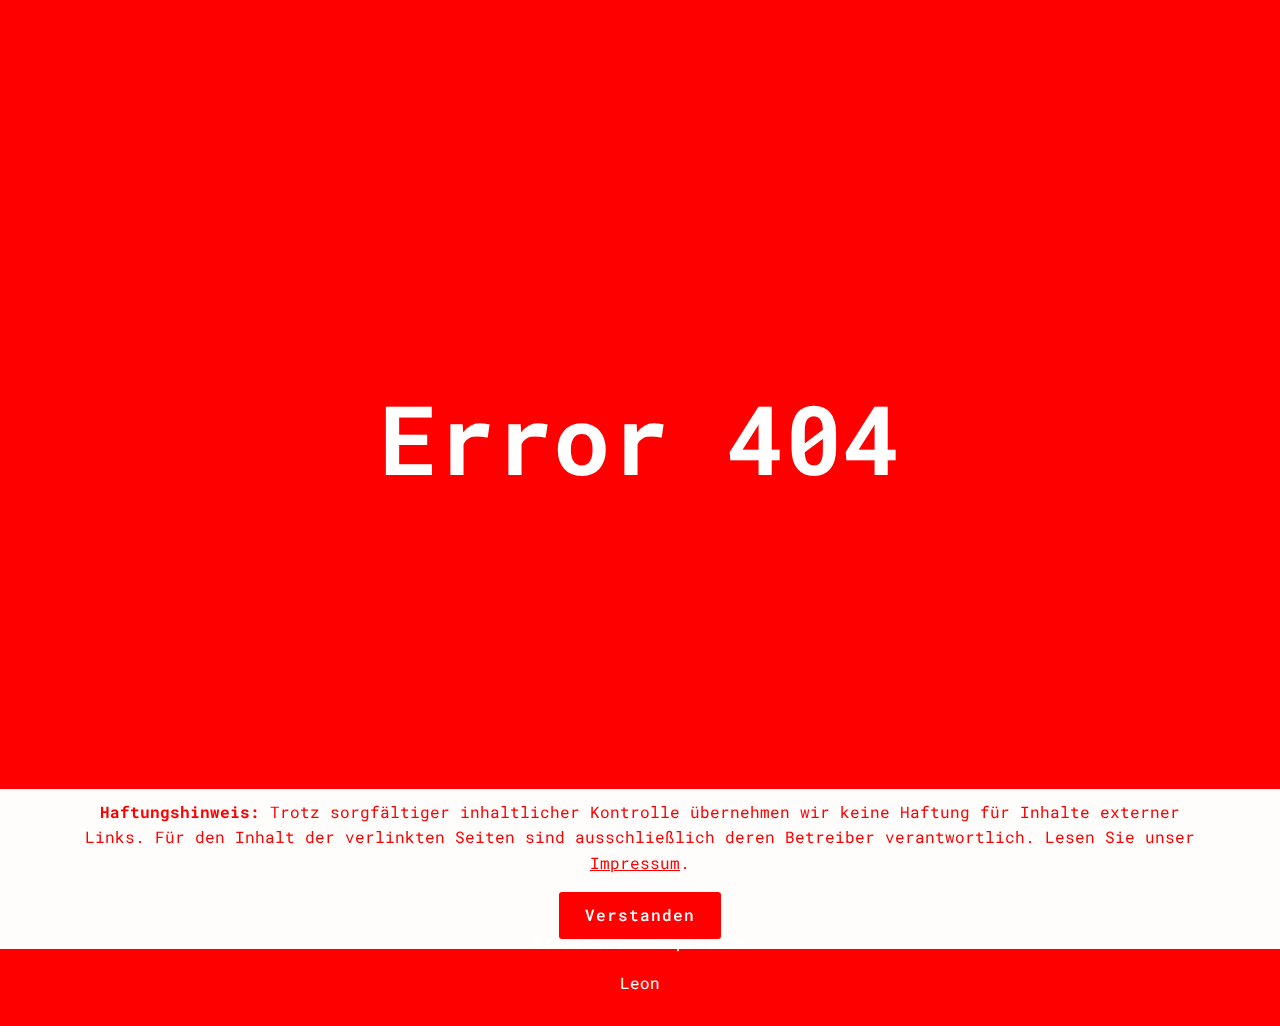
==== index.html @ 814e131b "release" ====
<!DOCTYPE html>
<html  >
<head>
  <!-- Site made with Mobirise Website Builder v4.12.4, https://mobirise.com -->
  <meta charset="UTF-8">
  <meta http-equiv="X-UA-Compatible" content="IE=edge">
  <meta name="generator" content="Mobirise v4.12.4, mobirise.com">
  <meta name="viewport" content="width=device-width, initial-scale=1, minimum-scale=1">
  <link rel="shortcut icon" href="assets/images/announcement-white-48dp.svg" type="image/x-icon">
  <meta name="description" content="The page you’re looking for can’t be found.">
  
  
  <title>Error 404</title>
  <link rel="stylesheet" href="assets/web/assets/mobirise-icons/mobirise-icons.css">
  <link rel="stylesheet" href="assets/bootstrap/css/bootstrap.min.css">
  <link rel="stylesheet" href="assets/bootstrap/css/bootstrap-grid.min.css">
  <link rel="stylesheet" href="assets/bootstrap/css/bootstrap-reboot.min.css">
  <link rel="stylesheet" href="assets/tether/tether.min.css">
  <link rel="stylesheet" href="assets/socicon/css/styles.css">
  <link rel="stylesheet" href="assets/theme/css/style.css">
  <link rel="preload" as="style" href="assets/mobirise/css/mbr-additional.css"><link rel="stylesheet" href="assets/mobirise/css/mbr-additional.css" type="text/css">
  
  
  
</head>
<body>
  <section class="cid-stPw5azRDk mbr-fullscreen" id="header2-0">

    

    

    <div class="container align-center">
        <div class="row justify-content-md-center">
            <div class="mbr-white col-md-10">
                <h1 class="mbr-section-title mbr-bold pb-3 mbr-fonts-style display-1">Error 404</h1>
                
                
                
            </div>
        </div>
    </div>
    
</section>

<section class="engine"><a href="https://mobirise.info/a">online website builder</a></section><section once="footers" class="cid-stPxewFOt3" id="footer7-2">

    

    

    <div class="container">
        <div class="media-container-row align-center mbr-white">
            <div class="row row-links">
                <ul class="foot-menu">
                    
                    
                    
                    
                    
                <li class="foot-menu-item mbr-fonts-style display-7"><a href="index.html#header2-0">Error 404</a></li><li class="foot-menu-item mbr-fonts-style display-7"><a href="impressum.html#header2-4">impressum</a></li></ul>
            </div>
            
            <div class="row row-copirayt">
                <p class="mbr-text mb-0 mbr-fonts-style mbr-white align-center display-7">Leon</p>
            </div>
        </div>
    </div>
</section>


  <script src="assets/web/assets/jquery/jquery.min.js"></script>
  <script src="assets/popper/popper.min.js"></script>
  <script src="assets/bootstrap/js/bootstrap.min.js"></script>
  <script src="assets/web/assets/cookies-alert-plugin/cookies-alert-core.js"></script>
  <script src="assets/web/assets/cookies-alert-plugin/cookies-alert-script.js"></script>
  <script src="assets/tether/tether.min.js"></script>
  <script src="assets/smoothscroll/smooth-scroll.js"></script>
  <script src="assets/theme/js/script.js"></script>
  
  
<input name="cookieData" type="hidden" data-cookie-customDialogSelector='null' data-cookie-colorText='#ff0000' data-cookie-colorBg='rgba(255, 255, 255, 0.99)' data-cookie-textButton='Verstanden' data-cookie-colorButton='#ff0000' data-cookie-colorLink='#ff0000' data-cookie-underlineLink='true' data-cookie-text="<strong>Haftungshinweis:</strong>
Trotz sorgfältiger inhaltlicher Kontrolle übernehmen wir keine Haftung für Inhalte externer Links.
Für den Inhalt der verlinkten Seiten sind ausschließlich deren Betreiber verantwortlich. Lesen Sie unser  <a href='impressum.html'>Impressum</a>.">
  </body>
</html>
---- assets/web/assets/mobirise-icons/mobirise-icons.css ----
@font-face {
  font-family: 'MobiriseIcons';
  src:  url('mobirise-icons.eot?spat4u');
  src:  url('mobirise-icons.eot?spat4u#iefix') format('embedded-opentype'),
    url('mobirise-icons.ttf?spat4u') format('truetype'),
    url('mobirise-icons.woff?spat4u') format('woff'),
    url('mobirise-icons.svg?spat4u#MobiriseIcons') format('svg');
  font-weight: normal;
  font-style: normal;
  font-display: swap;
}

[class^="mbri-"], [class*=" mbri-"] {
  /* use !important to prevent issues with browser extensions that change fonts */
  font-family: MobiriseIcons !important;
  speak: none;
  font-style: normal;
  font-weight: normal;
  font-variant: normal;
  text-transform: none;
  line-height: 1;

  /* Better Font Rendering =========== */
  -webkit-font-smoothing: antialiased;
  -moz-osx-font-smoothing: grayscale;
}

.mbri-add-submenu:before {
  content: "\e900";
}
.mbri-alert:before {
  content: "\e901";
}
.mbri-align-center:before {
  content: "\e902";
}
.mbri-align-justify:before {
  content: "\e903";
}
.mbri-align-left:before {
  content: "\e904";
}
.mbri-align-right:before {
  content: "\e905";
}
.mbri-android:before {
  content: "\e906";
}
.mbri-apple:before {
  content: "\e907";
}
.mbri-arrow-down:before {
  content: "\e908";
}
.mbri-arrow-next:before {
  content: "\e909";
}
.mbri-arrow-prev:before {
  content: "\e90a";
}
.mbri-arrow-up:before {
  content: "\e90b";
}
.mbri-bold:before {
  content: "\e90c";
}
.mbri-bookmark:before {
  content: "\e90d";
}
.mbri-bootstrap:before {
  content: "\e90e";
}
.mbri-briefcase:before {
  content: "\e90f";
}
.mbri-browse:before {
  content: "\e910";
}
.mbri-bulleted-list:before {
  content: "\e911";
}
.mbri-calendar:before {
  content: "\e912";
}
.mbri-camera:before {
  content: "\e913";
}
.mbri-cart-add:before {
  content: "\e914";
}
.mbri-cart-full:before {
  content: "\e915";
}
.mbri-cash:before {
  content: "\e916";
}
.mbri-change-style:before {
  content: "\e917";
}
.mbri-chat:before {
  content: "\e918";
}
.mbri-clock:before {
  content: "\e919";
}
.mbri-close:before {
  content: "\e91a";
}
.mbri-cloud:before {
  content: "\e91b";
}
.mbri-code:before {
  content: "\e91c";
}
.mbri-contact-form:before {
  content: "\e91d";
}
.mbri-credit-card:before {
  content: "\e91e";
}
.mbri-cursor-click:before {
  content: "\e91f";
}
.mbri-cust-feedback:before {
  content: "\e920";
}
.mbri-database:before {
  content: "\e921";
}
.mbri-delivery:before {
  content: "\e922";
}
.mbri-desktop:before {
  content: "\e923";
}
.mbri-devices:before {
  content: "\e924";
}
.mbri-down:before {
  content: "\e925";
}
.mbri-download:before {
  content: "\e989";
}
.mbri-drag-n-drop:before {
  content: "\e927";
}
.mbri-drag-n-drop2:before {
  content: "\e928";
}
.mbri-edit:before {
  content: "\e929";
}
.mbri-edit2:before {
  content: "\e92a";
}
.mbri-error:before {
  content: "\e92b";
}
.mbri-extension:before {
  content: "\e92c";
}
.mbri-features:before {
  content: "\e92d";
}
.mbri-file:before {
  content: "\e92e";
}
.mbri-flag:before {
  content: "\e92f";
}
.mbri-folder:before {
  content: "\e930";
}
.mbri-gift:before {
  content: "\e931";
}
.mbri-github:before {
  content: "\e932";
}
.mbri-globe:before {
  content: "\e933";
}
.mbri-globe-2:before {
  content: "\e934";
}
.mbri-growing-chart:before {
  content: "\e935";
}
.mbri-hearth:before {
  content: "\e936";
}
.mbri-help:before {
  content: "\e937";
}
.mbri-home:before {
  content: "\e938";
}
.mbri-hot-cup:before {
  content: "\e939";
}
.mbri-idea:before {
  content: "\e93a";
}
.mbri-image-gallery:before {
  content: "\e93b";
}
.mbri-image-slider:before {
  content: "\e93c";
}
.mbri-info:before {
  content: "\e93d";
}
.mbri-italic:before {
  content: "\e93e";
}
.mbri-key:before {
  content: "\e93f";
}
.mbri-laptop:before {
  content: "\e940";
}
.mbri-layers:before {
  content: "\e941";
}
.mbri-left-right:before {
  content: "\e942";
}
.mbri-left:before {
  content: "\e943";
}
.mbri-letter:before {
  content: "\e944";
}
.mbri-like:before {
  content: "\e945";
}
.mbri-link:before {
  content: "\e946";
}
.mbri-lock:before {
  content: "\e947";
}
.mbri-login:before {
  content: "\e948";
}
.mbri-logout:before {
  content: "\e949";
}
.mbri-magic-stick:before {
  content: "\e94a";
}
.mbri-map-pin:before {
  content: "\e94b";
}
.mbri-menu:before {
  content: "\e94c";
}
.mbri-mobile:before {
  content: "\e94d";
}
.mbri-mobile2:before {
  content: "\e94e";
}
.mbri-mobirise:before {
  content: "\e94f";
}
.mbri-more-horizontal:before {
  content: "\e950";
}
.mbri-more-vertical:before {
  content: "\e951";
}
.mbri-music:before {
  content: "\e952";
}
.mbri-new-file:before {
  content: "\e953";
}
.mbri-numbered-list:before {
  content: "\e954";
}
.mbri-opened-folder:before {
  content: "\e955";
}
.mbri-pages:before {
  content: "\e956";
}
.mbri-paper-plane:before {
  content: "\e957";
}
.mbri-paperclip:before {
  content: "\e958";
}
.mbri-photo:before {
  content: "\e959";
}
.mbri-photos:before {
  content: "\e95a";
}
.mbri-pin:before {
  content: "\e95b";
}
.mbri-play:before {
  content: "\e95c";
}
.mbri-plus:before {
  content: "\e95d";
}
.mbri-preview:before {
  content: "\e95e";
}
.mbri-print:before {
  content: "\e95f";
}
.mbri-protect:before {
  content: "\e960";
}
.mbri-question:before {
  content: "\e961";
}
.mbri-quote-left:before {
  content: "\e962";
}
.mbri-quote-right:before {
  content: "\e963";
}
.mbri-refresh:before {
  content: "\e964";
}
.mbri-responsive:before {
  content: "\e965";
}
.mbri-right:before {
  content: "\e966";
}
.mbri-rocket:before {
  content: "\e967";
}
.mbri-sad-face:before {
  content: "\e968";
}
.mbri-sale:before {
  content: "\e969";
}
.mbri-save:before {
  content: "\e96a";
}
.mbri-search:before {
  content: "\e96b";
}
.mbri-setting:before {
  content: "\e96c";
}
.mbri-setting2:before {
  content: "\e96d";
}
.mbri-setting3:before {
  content: "\e96e";
}
.mbri-share:before {
  content: "\e96f";
}
.mbri-shopping-bag:before {
  content: "\e970";
}
.mbri-shopping-basket:before {
  content: "\e971";
}
.mbri-shopping-cart:before {
  content: "\e972";
}
.mbri-sites:before {
  content: "\e973";
}
.mbri-smile-face:before {
  content: "\e974";
}
.mbri-speed:before {
  content: "\e975";
}
.mbri-star:before {
  content: "\e976";
}
.mbri-success:before {
  content: "\e977";
}
.mbri-sun:before {
  content: "\e978";
}
.mbri-sun2:before {
  content: "\e979";
}
.mbri-tablet:before {
  content: "\e97a";
}
.mbri-tablet-vertical:before {
  content: "\e97b";
}
.mbri-target:before {
  content: "\e97c";
}
.mbri-timer:before {
  content: "\e97d";
}
.mbri-to-ftp:before {
  content: "\e97e";
}
.mbri-to-local-drive:before {
  content: "\e97f";
}
.mbri-touch-swipe:before {
  content: "\e980";
}
.mbri-touch:before {
  content: "\e981";
}
.mbri-trash:before {
  content: "\e982";
}
.mbri-underline:before {
  content: "\e983";
}
.mbri-unlink:before {
  content: "\e984";
}
.mbri-unlock:before {
  content: "\e985";
}
.mbri-up-down:before {
  content: "\e986";
}
.mbri-up:before {
  content: "\e987";
}
.mbri-update:before {
  content: "\e988";
}
.mbri-upload:before {
 content: "\e926"; 
}
.mbri-user:before {
  content: "\e98a";
}
.mbri-user2:before {
  content: "\e98b";
}
.mbri-users:before {
  content: "\e98c";
}
.mbri-video:before {
  content: "\e98d";
}
.mbri-video-play:before {
  content: "\e98e";
}
.mbri-watch:before {
  content: "\e98f";
}
.mbri-website-theme:before {
  content: "\e990";
}
.mbri-wifi:before {
  content: "\e991";
}
.mbri-windows:before {
  content: "\e992";
}
.mbri-zoom-out:before {
  content: "\e993";
}
.mbri-redo:before {
  content: "\e994";
}
.mbri-undo:before {
  content: "\e995";
}
---- assets/socicon/css/styles.css ----
@charset "UTF-8";

@font-face {
  font-family: 'Socicon';
  src:  url('../fonts/socicon.eot');
  src:  url('../fonts/socicon.eot?#iefix') format('embedded-opentype'),
    url('../fonts/socicon.woff2') format('woff2'),
    url('../fonts/socicon.ttf') format('truetype'),
    url('../fonts/socicon.woff') format('woff'),
    url('../fonts/socicon.svg#socicon') format('svg');
  font-weight: normal;
  font-style: normal;
}

[data-icon]:before {
  font-family: "socicon" !important;
  content: attr(data-icon);
  font-style: normal !important;
  font-weight: normal !important;
  font-variant: normal !important;
  text-transform: none !important;
  speak: none;
  line-height: 1;
  -webkit-font-smoothing: antialiased;
  -moz-osx-font-smoothing: grayscale;
}

[class^="socicon-"], [class*=" socicon-"] {
  /* use !important to prevent issues with browser extensions that change fonts */
  font-family: 'Socicon' !important;
  speak: none;
  font-style: normal;
  font-weight: normal;
  font-variant: normal;
  text-transform: none;
  line-height: 1;

  /* Better Font Rendering =========== */
  -webkit-font-smoothing: antialiased;
  -moz-osx-font-smoothing: grayscale;
}

.socicon-eitaa:before {
  content: "\e97c";
}
.socicon-soroush:before {
  content: "\e97d";
}
.socicon-bale:before {
  content: "\e97e";
}
.socicon-zazzle:before {
  content: "\e97b";
}
.socicon-society6:before {
  content: "\e97a";
}
.socicon-redbubble:before {
  content: "\e979";
}
.socicon-avvo:before {
  content: "\e978";
}
.socicon-stitcher:before {
  content: "\e977";
}
.socicon-googlehangouts:before {
  content: "\e974";
}
.socicon-dlive:before {
  content: "\e975";
}
.socicon-vsco:before {
  content: "\e976";
}
.socicon-flipboard:before {
  content: "\e973";
}
.socicon-ubuntu:before {
  content: "\e958";
}
.socicon-artstation:before {
  content: "\e959";
}
.socicon-invision:before {
  content: "\e95a";
}
.socicon-torial:before {
  content: "\e95b";
}
.socicon-collectorz:before {
  content: "\e95c";
}
.socicon-seenthis:before {
  content: "\e95d";
}
.socicon-googleplaymusic:before {
  content: "\e95e";
}
.socicon-debian:before {
  content: "\e95f";
}
.socicon-filmfreeway:before {
  content: "\e960";
}
.socicon-gnome:before {
  content: "\e961";
}
.socicon-itchio:before {
  content: "\e962";
}
.socicon-jamendo:before {
  content: "\e963";
}
.socicon-mix:before {
  content: "\e964";
}
.socicon-sharepoint:before {
  content: "\e965";
}
.socicon-tinder:before {
  content: "\e966";
}
.socicon-windguru:before {
  content: "\e967";
}
.socicon-cdbaby:before {
  content: "\e968";
}
.socicon-elementaryos:before {
  content: "\e969";
}
.socicon-stage32:before {
  content: "\e96a";
}
.socicon-tiktok:before {
  content: "\e96b";
}
.socicon-gitter:before {
  content: "\e96c";
}
.socicon-letterboxd:before {
  content: "\e96d";
}
.socicon-threema:before {
  content: "\e96e";
}
.socicon-splice:before {
  content: "\e96f";
}
.socicon-metapop:before {
  content: "\e970";
}
.socicon-naver:before {
  content: "\e971";
}
.socicon-remote:before {
  content: "\e972";
}
.socicon-internet:before {
  content: "\e957";
}
.socicon-moddb:before {
  content: "\e94b";
}
.socicon-indiedb:before {
  content: "\e94c";
}
.socicon-traxsource:before {
  content: "\e94d";
}
.socicon-gamefor:before {
  content: "\e94e";
}
.socicon-pixiv:before {
  content: "\e94f";
}
.socicon-myanimelist:before {
  content: "\e950";
}
.socicon-blackberry:before {
  content: "\e951";
}
.socicon-wickr:before {
  content: "\e952";
}
.socicon-spip:before {
  content: "\e953";
}
.socicon-napster:before {
  content: "\e954";
}
.socicon-beatport:before {
  content: "\e955";
}
.socicon-hackerone:before {
  content: "\e956";
}
.socicon-hackernews:before {
  content: "\e946";
}
.socicon-smashwords:before {
  content: "\e947";
}
.socicon-kobo:before {
  content: "\e948";
}
.socicon-bookbub:before {
  content: "\e949";
}
.socicon-mailru:before {
  content: "\e94a";
}
.socicon-gitlab:before {
  content: "\e945";
}
.socicon-instructables:before {
  content: "\e944";
}
.socicon-portfolio:before {
  content: "\e943";
}
.socicon-codered:before {
  content: "\e940";
}
.socicon-origin:before {
  content: "\e941";
}
.socicon-nextdoor:before {
  content: "\e942";
}
.socicon-udemy:before {
  content: "\e93f";
}
.socicon-livemaster:before {
  content: "\e93e";
}
.socicon-crunchbase:before {
  content: "\e93b";
}
.socicon-homefy:before {
  content: "\e93c";
}
.socicon-calendly:before {
  content: "\e93d";
}
.socicon-realtor:before {
  content: "\e90f";
}
.socicon-tidal:before {
  content: "\e910";
}
.socicon-qobuz:before {
  content: "\e911";
}
.socicon-natgeo:before {
  content: "\e912";
}
.socicon-mastodon:before {
  content: "\e913";
}
.socicon-unsplash:before {
  content: "\e914";
}
.socicon-homeadvisor:before {
  content: "\e915";
}
.socicon-angieslist:before {
  content: "\e916";
}
.socicon-codepen:before {
  content: "\e917";
}
.socicon-slack:before {
  content: "\e918";
}
.socicon-openaigym:before {
  content: "\e919";
}
.socicon-logmein:before {
  content: "\e91a";
}
.socicon-fiverr:before {
  content: "\e91b";
}
.socicon-gotomeeting:before {
  content: "\e91c";
}
.socicon-aliexpress:before {
  content: "\e91d";
}
.socicon-guru:before {
  content: "\e91e";
}
.socicon-appstore:before {
  content: "\e91f";
}
.socicon-homes:before {
  content: "\e920";
}
.socicon-zoom:before {
  content: "\e921";
}
.socicon-alibaba:before {
  content: "\e922";
}
.socicon-craigslist:before {
  content: "\e923";
}
.socicon-wix:before {
  content: "\e924";
}
.socicon-redfin:before {
  content: "\e925";
}
.socicon-googlecalendar:before {
  content: "\e926";
}
.socicon-shopify:before {
  content: "\e927";
}
.socicon-freelancer:before {
  content: "\e928";
}
.socicon-seedrs:before {
  content: "\e929";
}
.socicon-bing:before {
  content: "\e92a";
}
.socicon-doodle:before {
  content: "\e92b";
}
.socicon-bonanza:before {
  content: "\e92c";
}
.socicon-squarespace:before {
  content: "\e92d";
}
.socicon-toptal:before {
  content: "\e92e";
}
.socicon-gust:before {
  content: "\e92f";
}
.socicon-ask:before {
  content: "\e930";
}
.socicon-trulia:before {
  content: "\e931";
}
.socicon-loomly:before {
  content: "\e932";
}
.socicon-ghost:before {
  content: "\e933";
}
.socicon-upwork:before {
  content: "\e934";
}
.socicon-fundable:before {
  content: "\e935";
}
.socicon-booking:before {
  content: "\e936";
}
.socicon-googlemaps:before {
  content: "\e937";
}
.socicon-zillow:before {
  content: "\e938";
}
.socicon-niconico:before {
  content: "\e939";
}
.socicon-toneden:before {
  content: "\e93a";
}
.socicon-augment:before {
  content: "\e908";
}
.socicon-bitbucket:before {
  content: "\e909";
}
.socicon-fyuse:before {
  content: "\e90a";
}
.socicon-yt-gaming:before {
  content: "\e90b";
}
.socicon-sketchfab:before {
  content: "\e90c";
}
.socicon-mobcrush:before {
  content: "\e90d";
}
.socicon-microsoft:before {
  content: "\e90e";
}
.socicon-pandora:before {
  content: "\e907";
}
.socicon-messenger:before {
  content: "\e906";
}
.socicon-gamewisp:before {
  content: "\e905";
}
.socicon-bloglovin:before {
  content: "\e904";
}
.socicon-tunein:before {
  content: "\e903";
}
.socicon-gamejolt:before {
  content: "\e901";
}
.socicon-trello:before {
  content: "\e902";
}
.socicon-spreadshirt:before {
  content: "\e900";
}
.socicon-500px:before {
  content: "\e000";
}
.socicon-8tracks:before {
  content: "\e001";
}
.socicon-airbnb:before {
  content: "\e002";
}
.socicon-alliance:before {
  content: "\e003";
}
.socicon-amazon:before {
  content: "\e004";
}
.socicon-amplement:before {
  content: "\e005";
}
.socicon-android:before {
  content: "\e006";
}
.socicon-angellist:before {
  content: "\e007";
}
.socicon-apple:before {
  content: "\e008";
}
.socicon-appnet:before {
  content: "\e009";
}
.socicon-baidu:before {
  content: "\e00a";
}
.socicon-bandcamp:before {
  content: "\e00b";
}
.socicon-battlenet:before {
  content: "\e00c";
}
.socicon-mixer:before {
  content: "\e00d";
}
.socicon-bebee:before {
  content: "\e00e";
}
.socicon-bebo:before {
  content: "\e00f";
}
.socicon-behance:before {
  content: "\e010";
}
.socicon-blizzard:before {
  content: "\e011";
}
.socicon-blogger:before {
  content: "\e012";
}
.socicon-buffer:before {
  content: "\e013";
}
.socicon-chrome:before {
  content: "\e014";
}
.socicon-coderwall:before {
  content: "\e015";
}
.socicon-curse:before {
  content: "\e016";
}
.socicon-dailymotion:before {
  content: "\e017";
}
.socicon-deezer:before {
  content: "\e018";
}
.socicon-delicious:before {
  content: "\e019";
}
.socicon-deviantart:before {
  content: "\e01a";
}
.socicon-diablo:before {
  content: "\e01b";
}
.socicon-digg:before {
  content: "\e01c";
}
.socicon-discord:before {
  content: "\e01d";
}
.socicon-disqus:before {
  content: "\e01e";
}
.socicon-douban:before {
  content: "\e01f";
}
.socicon-draugiem:before {
  content: "\e020";
}
.socicon-dribbble:before {
  content: "\e021";
}
.socicon-drupal:before {
  content: "\e022";
}
.socicon-ebay:before {
  content: "\e023";
}
.socicon-ello:before {
  content: "\e024";
}
.socicon-endomodo:before {
  content: "\e025";
}
.socicon-envato:before {
  content: "\e026";
}
.socicon-etsy:before {
  content: "\e027";
}
.socicon-facebook:before {
  content: "\e028";
}
.socicon-feedburner:before {
  content: "\e029";
}
.socicon-filmweb:before {
  content: "\e02a";
}
.socicon-firefox:before {
  content: "\e02b";
}
.socicon-flattr:before {
  content: "\e02c";
}
.socicon-flickr:before {
  content: "\e02d";
}
.socicon-formulr:before {
  content: "\e02e";
}
.socicon-forrst:before {
  content: "\e02f";
}
.socicon-foursquare:before {
  content: "\e030";
}
.socicon-friendfeed:before {
  content: "\e031";
}
.socicon-github:before {
  content: "\e032";
}
.socicon-goodreads:before {
  content: "\e033";
}
.socicon-google:before {
  content: "\e034";
}
.socicon-googlescholar:before {
  content: "\e035";
}
.socicon-googlegroups:before {
  content: "\e036";
}
.socicon-googlephotos:before {
  content: "\e037";
}
.socicon-googleplus:before {
  content: "\e038";
}
.socicon-grooveshark:before {
  content: "\e039";
}
.socicon-hackerrank:before {
  content: "\e03a";
}
.socicon-hearthstone:before {
  content: "\e03b";
}
.socicon-hellocoton:before {
  content: "\e03c";
}
.socicon-heroes:before {
  content: "\e03d";
}
.socicon-smashcast:before {
  content: "\e03e";
}
.socicon-horde:before {
  content: "\e03f";
}
.socicon-houzz:before {
  content: "\e040";
}
.socicon-icq:before {
  content: "\e041";
}
.socicon-identica:before {
  content: "\e042";
}
.socicon-imdb:before {
  content: "\e043";
}
.socicon-instagram:before {
  content: "\e044";
}
.socicon-issuu:before {
  content: "\e045";
}
.socicon-istock:before {
  content: "\e046";
}
.socicon-itunes:before {
  content: "\e047";
}
.socicon-keybase:before {
  content: "\e048";
}
.socicon-lanyrd:before {
  content: "\e049";
}
.socicon-lastfm:before {
  content: "\e04a";
}
.socicon-line:before {
  content: "\e04b";
}
.socicon-linkedin:before {
  content: "\e04c";
}
.socicon-livejournal:before {
  content: "\e04d";
}
.socicon-lyft:before {
  content: "\e04e";
}
.socicon-macos:before {
  content: "\e04f";
}
.socicon-mail:before {
  content: "\e050";
}
.socicon-medium:before {
  content: "\e051";
}
.socicon-meetup:before {
  content: "\e052";
}
.socicon-mixcloud:before {
  content: "\e053";
}
.socicon-modelmayhem:before {
  content: "\e054";
}
.socicon-mumble:before {
  content: "\e055";
}
.socicon-myspace:before {
  content: "\e056";
}
.socicon-newsvine:before {
  content: "\e057";
}
.socicon-nintendo:before {
  content: "\e058";
}
.socicon-npm:before {
  content: "\e059";
}
.socicon-odnoklassniki:before {
  content: "\e05a";
}
.socicon-openid:before {
  content: "\e05b";
}
.socicon-opera:before {
  content: "\e05c";
}
.socicon-outlook:before {
  content: "\e05d";
}
.socicon-overwatch:before {
  content: "\e05e";
}
.socicon-patreon:before {
  content: "\e05f";
}
.socicon-paypal:before {
  content: "\e060";
}
.socicon-periscope:before {
  content: "\e061";
}
.socicon-persona:before {
  content: "\e062";
}
.socicon-pinterest:before {
  content: "\e063";
}
.socicon-play:before {
  content: "\e064";
}
.socicon-player:before {
  content: "\e065";
}
.socicon-playstation:before {
  content: "\e066";
}
.socicon-pocket:before {
  content: "\e067";
}
.socicon-qq:before {
  content: "\e068";
}
.socicon-quora:before {
  content: "\e069";
}
.socicon-raidcall:before {
  content: "\e06a";
}
.socicon-ravelry:before {
  content: "\e06b";
}
.socicon-reddit:before {
  content: "\e06c";
}
.socicon-renren:before {
  content: "\e06d";
}
.socicon-researchgate:before {
  content: "\e06e";
}
.socicon-residentadvisor:before {
  content: "\e06f";
}
.socicon-reverbnation:before {
  content: "\e070";
}
.socicon-rss:before {
  content: "\e071";
}
.socicon-sharethis:before {
  content: "\e072";
}
.socicon-skype:before {
  content: "\e073";
}
.socicon-slideshare:before {
  content: "\e074";
}
.socicon-smugmug:before {
  content: "\e075";
}
.socicon-snapchat:before {
  content: "\e076";
}
.socicon-songkick:before {
  content: "\e077";
}
.socicon-soundcloud:before {
  content: "\e078";
}
.socicon-spotify:before {
  content: "\e079";
}
.socicon-stackexchange:before {
  content: "\e07a";
}
.socicon-stackoverflow:before {
  content: "\e07b";
}
.socicon-starcraft:before {
  content: "\e07c";
}
.socicon-stayfriends:before {
  content: "\e07d";
}
.socicon-steam:before {
  content: "\e07e";
}
.socicon-storehouse:before {
  content: "\e07f";
}
.socicon-strava:before {
  content: "\e080";
}
.socicon-streamjar:before {
  content: "\e081";
}
.socicon-stumbleupon:before {
  content: "\e082";
}
.socicon-swarm:before {
  content: "\e083";
}
.socicon-teamspeak:before {
  content: "\e084";
}
.socicon-teamviewer:before {
  content: "\e085";
}
.socicon-technorati:before {
  content: "\e086";
}
.socicon-telegram:before {
  content: "\e087";
}
.socicon-tripadvisor:before {
  content: "\e088";
}
.socicon-tripit:before {
  content: "\e089";
}
.socicon-triplej:before {
  content: "\e08a";
}
.socicon-tumblr:before {
  content: "\e08b";
}
.socicon-twitch:before {
  content: "\e08c";
}
.socicon-twitter:before {
  content: "\e08d";
}
.socicon-uber:before {
  content: "\e08e";
}
.socicon-ventrilo:before {
  content: "\e08f";
}
.socicon-viadeo:before {
  content: "\e090";
}
.socicon-viber:before {
  content: "\e091";
}
.socicon-viewbug:before {
  content: "\e092";
}
.socicon-vimeo:before {
  content: "\e093";
}
.socicon-vine:before {
  content: "\e094";
}
.socicon-vkontakte:before {
  content: "\e095";
}
.socicon-warcraft:before {
  content: "\e096";
}
.socicon-wechat:before {
  content: "\e097";
}
.socicon-weibo:before {
  content: "\e098";
}
.socicon-whatsapp:before {
  content: "\e099";
}
.socicon-wikipedia:before {
  content: "\e09a";
}
.socicon-windows:before {
  content: "\e09b";
}
.socicon-wordpress:before {
  content: "\e09c";
}
.socicon-wykop:before {
  content: "\e09d";
}
.socicon-xbox:before {
  content: "\e09e";
}
.socicon-xing:before {
  content: "\e09f";
}
.socicon-yahoo:before {
  content: "\e0a0";
}
.socicon-yammer:before {
  content: "\e0a1";
}
.socicon-yandex:before {
  content: "\e0a2";
}
.socicon-yelp:before {
  content: "\e0a3";
}
.socicon-younow:before {
  content: "\e0a4";
}
.socicon-youtube:before {
  content: "\e0a5";
}
.socicon-zapier:before {
  content: "\e0a6";
}
.socicon-zerply:before {
  content: "\e0a7";
}
.socicon-zomato:before {
  content: "\e0a8";
}
.socicon-zynga:before {
  content: "\e0a9";
}
---- assets/theme/css/style.css ----
/*!
 * Mobirise v4 theme (https://mobirise.com/)
 * Copyright 2017 Mobirise
 */
section {
  background-color: #eeeeee;
}

.form-control:focus {
  box-shadow: none;
}

:focus {
  outline: none;
}

body {
  font-style: normal;
  line-height: 1.5;
}

section,
.container,
.container-fluid {
  position: relative;
  word-wrap: break-word;
}

a.mbr-iconfont:hover {
  text-decoration: none;
}

.article .lead p,
.article .lead ul,
.article .lead ol,
.article .lead pre,
.article .lead blockquote {
  margin-bottom: 0;
}

ul,
ol,
pre,
blockquote {
  margin-bottom: 2.3125rem;
}

pre {
  background: #f4f4f4;
  padding: 10px 24px;
  white-space: pre-wrap;
}

.inactive {
  -webkit-user-select: none;
  -moz-user-select: none;
  -ms-user-select: none;
  user-select: none;
  pointer-events: none;
  -webkit-user-drag: none;
  user-drag: none;
}

.mbr-section__comments .row {
  justify-content: center;
  -webkit-justify-content: center;
}

a {
  font-style: normal;
  font-weight: 400;
  cursor: pointer;
}

a, a:hover {
  text-decoration: none;
}

figure {
  margin-bottom: 0;
}

body {
  color: #232323;
}

h1,
h2,
h3,
h4,
h5,
h6,
.h1,
.h2,
.h3,
.h4,
.h5,
.h6,
.display-1,
.display-2,
.display-3,
.display-4 {
  line-height: 1;
  word-break: break-word;
  word-wrap: break-word;
}

.mbr-section-title {
  font-style: normal;
  line-height: 1.2;
}

.mbr-section-subtitle {
  line-height: 1.3;
}

.mbr-text {
  font-style: normal;
  line-height: 1.6;
}

b,
strong {
  font-weight: bold;
}

blockquote {
  padding: 10px 0 10px 20px;
  position: relative;
  border-left: 2px solid;
  border-color: #ff3366;
}

input:-webkit-autofill, input:-webkit-autofill:hover, input:-webkit-autofill:focus, input:-webkit-autofill:active {
  transition-delay: 9999s;
  transition-property: background-color, color;
}

textarea[type='hidden'] {
  display: none;
}

body {
  position: relative;
}

section {
  background-position: 50% 50%;
  background-repeat: no-repeat;
  background-size: cover;
}

section .mbr-background-video,
section .mbr-background-video-preview {
  position: absolute;
  bottom: 0;
  left: 0;
  right: 0;
  top: 0;
}

.hidden {
  visibility: hidden;
}

.mbr-z-index20 {
  z-index: 20;
}

/*! Base colors */
.mbr-white {
  color: #ffffff;
}

.mbr-black {
  color: #000000;
}

.mbr-bg-white {
  background-color: #ffffff;
}

.mbr-bg-black {
  background-color: #000000;
}

/*! Text-aligns */
.align-left {
  text-align: left;
}

.align-center {
  text-align: center;
}

.align-right {
  text-align: right;
}

@media (max-width: 767px) {
  .align-left,
  .align-center,
  .align-right,
  .mbr-section-btn,
  .mbr-section-title {
    text-align: center;
  }
}

/*! Font-weight  */
.mbr-light {
  font-weight: 300;
}

.mbr-regular {
  font-weight: 400;
}

.mbr-semibold {
  font-weight: 500;
}

.mbr-bold {
  font-weight: 700;
}

/*! Media  */
.media-size-item {
  -moz-flex: 1 1 auto;
  -o-flex: 1 1 auto;
  flex: 1 1 auto;
}

.media-content {
  flex-basis: 100%;
}

.media-container-row {
  display: flex;
  flex-direction: row;
  flex-wrap: wrap;
  justify-content: center;
  align-content: center;
  align-items: start;
}

.media-container-row .media-size-item {
  width: 400px;
}

.media-container-column {
  display: flex;
  flex-direction: column;
  flex-wrap: wrap;
  justify-content: center;
  align-content: center;
  align-items: stretch;
}

.media-container-column > * {
  width: 100%;
}

@media (min-width: 992px) {
  .media-container-row {
    flex-wrap: nowrap;
  }
}

figure {
  overflow: hidden;
}

figure[mbr-media-size] {
  transition: width 0.1s;
}

.mbr-figure img,
.mbr-figure iframe {
  display: block;
  width: 100%;
}

.card {
  background-color: transparent;
  border: none;
}

.card-box {
  width: 100%;
}

.card-img {
  text-align: center;
  flex-shrink: 0;
  -webkit-flex-shrink: 0;
}

.media {
  max-width: 100%;
  margin: 0 auto;
}

.mbr-figure {
  -ms-grid-row-align: center;
  align-self: center;
}

.media-container > div {
  max-width: 100%;
}

.mbr-figure img,
.card-img img {
  width: 100%;
}

@media (max-width: 991px) {
  .media-size-item {
    width: auto !important;
  }
  .media {
    width: auto;
  }
  .mbr-figure {
    width: 100% !important;
  }
}

/*! Buttons */
.btn {
  font-weight: 500;
  border-width: 2px;
  font-style: normal;
  letter-spacing: 1px;
  margin: .4rem .8rem;
  white-space: normal;
  transition: all .3s ease-in-out;
  display: inline-flex;
  align-items: center;
  justify-content: center;
  word-break: break-word;
  -webkit-align-items: center;
  -webkit-justify-content: center;
  display: -webkit-inline-flex;
}

.btn-sm {
  font-weight: 500;
  letter-spacing: 1px;
  transition: all .3s ease-in-out;
}

.btn-md {
  font-weight: 500;
  letter-spacing: 1px;
  margin: .4rem .8rem !important;
  transition: all .3s ease-in-out;
}

.btn-lg {
  font-weight: 500;
  letter-spacing: 1px;
  margin: .4rem .8rem !important;
  transition: all .3s ease-in-out;
}

.mbr-section-btn {
  margin-left: -0.25rem;
  margin-right: -0.25rem;
  font-size: 0;
}

nav .mbr-section-btn {
  margin-left: 0rem;
  margin-right: 0rem;
}

.btn-form {
  border-radius: 0;
}

.btn-form:hover {
  cursor: pointer;
}

/*! Btn icon margin */
.btn .mbr-iconfont,
.btn.btn-sm .mbr-iconfont {
  cursor: pointer;
  margin-right: 0.5rem;
}

.btn.btn-md .mbr-iconfont,
.btn.btn-md .mbr-iconfont {
  margin-right: 0.8rem;
}

.mbr-regular {
  font-weight: 400;
}

.mbr-semibold {
  font-weight: 500;
}

.mbr-bold {
  font-weight: 700;
}

[type='submit'] {
  -webkit-appearance: none;
}

/*! Full-screen */
.mbr-fullscreen .mbr-overlay {
  min-height: 100vh;
}

.mbr-fullscreen {
  display: flex;
  display: -moz-flex;
  display: -ms-flex;
  display: -o-flex;
  align-items: center;
  -webkit-align-items: center;
  min-height: 100vh;
  padding-top: 3rem;
  padding-bottom: 3rem;
}

/*! Map */
.map {
  height: 25rem;
  position: relative;
}

.map iframe {
  width: 100%;
  height: 100%;
}

.mbr-overlay {
  background-color: #000;
  bottom: 0;
  left: 0;
  opacity: .5;
  position: absolute;
  right: 0;
  top: 0;
  z-index: 0;
  pointer-events: none;
}

/* Form */
blockquote {
  font-style: italic;
  padding: 10px 0 10px 20px;
  font-size: 1.09rem;
  position: relative;
  border-width: 3px;
}

.form-control {
  background-color: #f5f5f5;
  box-shadow: none;
  color: #565656;
  line-height: 1.43;
  min-height: 3.5em;
  padding: 1.07em .5em;
}

.form-control, .form-control:focus {
  border: 1px solid #e8e8e8;
}

.form-active .form-control:invalid {
  border-color: red;
}

.form-control-label {
  position: relative;
  cursor: pointer;
  margin-bottom: .357em;
  padding: 0;
}

.alert {
  color: #ffffff;
  border-radius: 0;
  border: 0;
  font-size: .875rem;
  line-height: 1.5;
  margin-bottom: 1.875rem;
  padding: 1.25rem;
  position: relative;
}

.alert.alert-form::after {
  background-color: inherit;
  bottom: -7px;
  content: "";
  display: block;
  height: 14px;
  left: 50%;
  margin-left: -7px;
  position: absolute;
  transform: rotate(45deg);
  width: 14px;
  -webkit-transform: rotate(45deg);
}

.form-asterisk {
  font-family: initial;
  position: absolute;
  top: -2px;
  font-weight: normal;
}

/*! Scroll to top arrow */
#scrollToTop a i:before {
  content: '';
  position: absolute;
  height: 40%;
  top: 25%;
  background: #fff;
  width: 2px;
  left: calc(50% - 1px);
}

#scrollToTop a i:after {
  content: '';
  position: absolute;
  display: block;
  border-top: 2px solid #fff;
  border-right: 2px solid #fff;
  width: 40%;
  height: 40%;
  left: 30%;
  bottom: 30%;
  transform: rotate(135deg);
  -webkit-transform: rotate(135deg);
}

.mbr-arrow-up {
  bottom: 25px;
  right: 90px;
  position: fixed;
  text-align: right;
  z-index: 5000;
  color: #ffffff;
  font-size: 32px;
  transform: rotate(180deg);
  -webkit-transform: rotate(180deg);
}

.mbr-arrow-up a {
  background: rgba(0, 0, 0, 0.2);
  border-radius: 3px;
  color: #fff;
  display: inline-block;
  height: 60px;
  width: 60px;
  outline-style: none !important;
  position: relative;
  text-decoration: none;
  transition: all 0.3s ease-in-out;
  cursor: pointer;
  text-align: center;
}

.mbr-arrow-up a:hover {
  background-color: rgba(0, 0, 0, 0.4);
}

.mbr-arrow-up a i {
  line-height: 60px;
}

.mbr-arrow-up-icon {
  display: block;
  color: #fff;
}

.mbr-arrow-up-icon::before {
  content: '\203a';
  display: inline-block;
  font-family: serif;
  font-size: 32px;
  line-height: 1;
  font-style: normal;
  position: relative;
  top: 6px;
  left: -4px;
  -webkit-transform: rotate(-90deg);
  transform: rotate(-90deg);
}

/*! Arrow Down */
.mbr-arrow {
  position: absolute;
  bottom: 45px;
  left: 50%;
  width: 60px;
  height: 60px;
  cursor: pointer;
  background-color: rgba(80, 80, 80, 0.5);
  border-radius: 50%;
  -webkit-transform: translateX(-50%);
  transform: translateX(-50%);
}

.mbr-arrow > a {
  display: inline-block;
  text-decoration: none;
  outline-style: none;
  -webkit-animation: arrowdown 1.7s ease-in-out infinite;
  animation: arrowdown 1.7s ease-in-out infinite;
}

.mbr-arrow > a > i {
  position: absolute;
  top: -2px;
  left: 15px;
  font-size: 2rem;
}

@keyframes arrowdown {
  0% {
    transform: translateY(0px);
    -webkit-transform: translateY(0px);
  }
  50% {
    transform: translateY(-5px);
    -webkit-transform: translateY(-5px);
  }
  100% {
    transform: translateY(0px);
    -webkit-transform: translateY(0px);
  }
}

@-webkit-keyframes arrowdown {
  0% {
    transform: translateY(0px);
    -webkit-transform: translateY(0px);
  }
  50% {
    transform: translateY(-5px);
    -webkit-transform: translateY(-5px);
  }
  100% {
    transform: translateY(0px);
    -webkit-transform: translateY(0px);
  }
}

@media (max-width: 500px) {
  .mbr-arrow-up {
    left: 50%;
    right: auto;
    transform: translateX(-50%) rotate(180deg);
    -webkit-transform: translateX(-50%) rotate(180deg);
  }
}

/*Gradients animation*/
@keyframes gradient-animation {
  from {
    background-position: 0% 100%;
    -webkit-animation-timing-function: ease-in-out;
            animation-timing-function: ease-in-out;
  }
  to {
    background-position: 100% 0%;
    -webkit-animation-timing-function: ease-in-out;
            animation-timing-function: ease-in-out;
  }
}

@-webkit-keyframes gradient-animation {
  from {
    background-position: 0% 100%;
    -webkit-animation-timing-function: ease-in-out;
            animation-timing-function: ease-in-out;
  }
  to {
    background-position: 100% 0%;
    -webkit-animation-timing-function: ease-in-out;
            animation-timing-function: ease-in-out;
  }
}

.bg-gradient {
  background-size: 200% 200%;
  animation: gradient-animation 5s infinite alternate;
  -webkit-animation: gradient-animation 5s infinite alternate;
}

.menu .navbar-brand {
  display: -webkit-flex;
}

.menu .navbar-brand span {
  display: flex;
  display: -webkit-flex;
}

.menu .navbar-brand .navbar-caption-wrap {
  display: -webkit-flex;
}

.menu .navbar-brand .navbar-logo img {
  display: -webkit-flex;
}

@media (min-width: 768px) and (max-width: 1023px) {
  .menu .navbar-toggleable-sm .navbar-nav {
    display: -ms-flexbox;
  }
}

@media (max-width: 1023px) {
  .menu .navbar-collapse {
    max-height: 93.5vh;
  }
  .menu .navbar-collapse.show {
    overflow: auto;
  }
}

@media (min-width: 1024px) {
  .menu .navbar-nav.nav-dropdown {
    display: -webkit-flex;
  }
  .menu .navbar-toggleable-sm .navbar-collapse {
    display: -webkit-flex !important;
  }
  .menu .collapsed .navbar-collapse {
    max-height: 93.5vh;
  }
  .menu .collapsed .navbar-collapse.show {
    overflow: auto;
  }
}

@media (max-width: 767px) {
  .menu .navbar-collapse {
    max-height: 80vh;
  }
}

/* Others*/
.note-check a[data-value=Rubik] {
  font-style: normal;
}

.mbr-arrow a {
  color: #ffffff;
}

@media (max-width: 767px) {
  .mbr-arrow {
    display: none;
  }
}

.navbar {
  display: -webkit-flex;
  -webkit-flex-wrap: wrap;
  -webkit-align-items: center;
  -webkit-justify-content: space-between;
}

.navbar-collapse {
  -webkit-flex-basis: 100%;
  -webkit-flex-grow: 1;
  -webkit-align-items: center;
}

.nav-dropdown .link {
  padding: 0.667em 1.667em !important;
  margin: 0 !important;
}

.nav {
  display: -webkit-flex;
  -webkit-flex-wrap: wrap;
}

.row {
  display: -webkit-flex;
  -webkit-flex-wrap: wrap;
}

.justify-content-center {
  -webkit-justify-content: center;
}

.form-inline {
  display: -webkit-flex;
  -webkit-align-items: center;
}

.card-wrapper {
  -webkit-flex: 1;
}

.carousel-control {
  z-index: 10;
  display: -webkit-flex;
  -webkit-align-items: center;
  -webkit-justify-content: center;
}

.carousel-controls {
  display: -webkit-flex;
}

.media {
  display: -webkit-flex;
}

.form-group:focus {
  outline: none;
}

.jq-selectbox__select {
  padding: 1.07em 0.5em;
  position: absolute;
  top: 0;
  left: 0;
  width: 100%;
}

.jq-selectbox__dropdown {
  position: absolute;
  top: 100%;
  left: 0 !important;
  width: 100% !important;
}

.jq-selectbox__trigger-arrow {
  -webkit-transform: translateY(-50%);
          transform: translateY(-50%);
}

.jq-selectbox li {
  padding: 1.07em 0.5em;
}

input[type='range'] {
  padding-left: 0 !important;
  padding-right: 0 !important;
}

.modal-dialog,
.modal-content {
  height: 100%;
}

.modal-dialog .carousel-inner {
  height: calc(100vh - 1.75rem);
}

@media (max-width: 575px) {
  .modal-dialog .carousel-inner {
    height: calc(100vh - 1rem);
  }
}

.carousel-item {
  text-align: center;
}

.carousel-item img {
  margin: auto;
}

.navbar-toggler {
  align-self: flex-start;
  padding: 0.25rem 0.75rem;
  font-size: 1.25rem;
  line-height: 1;
  background: transparent;
  border: 1px solid transparent;
  border-radius: 0.25rem;
}

.navbar-toggler:focus,
.navbar-toggler:hover {
  text-decoration: none;
}

.navbar-toggler-icon {
  display: inline-block;
  width: 1.5em;
  height: 1.5em;
  vertical-align: middle;
  content: '';
  background: no-repeat center center;
  background-size: 100% 100%;
}

.navbar-toggler-left {
  position: absolute;
  left: 1rem;
}

.navbar-toggler-right {
  position: absolute;
  right: 1rem;
}

@media (max-width: 575px) {
  .navbar-toggleable .navbar-nav .dropdown-menu {
    position: static;
    float: none;
  }
  .navbar-toggleable > .container {
    padding-right: 0;
    padding-left: 0;
  }
}

@media (min-width: 576px) {
  .navbar-toggleable {
    flex-direction: row;
    flex-wrap: nowrap;
    align-items: center;
  }
  .navbar-toggleable .navbar-nav {
    flex-direction: row;
  }
  .navbar-toggleable .navbar-nav .nav-link {
    padding-right: 0.5rem;
    padding-left: 0.5rem;
  }
  .navbar-toggleable > .container {
    display: flex;
    flex-wrap: nowrap;
    align-items: center;
  }
  .navbar-toggleable .navbar-collapse {
    display: flex !important;
    width: 100%;
  }
  .navbar-toggleable .navbar-toggler {
    display: none;
  }
}

@media (max-width: 767px) {
  .navbar-toggleable-sm .navbar-nav .dropdown-menu {
    position: static;
    float: none;
  }
  .navbar-toggleable-sm > .container {
    padding-right: 0;
    padding-left: 0;
  }
}

@media (min-width: 768px) {
  .navbar-toggleable-sm {
    flex-direction: row;
    flex-wrap: nowrap;
    align-items: center;
  }
  .navbar-toggleable-sm .navbar-nav {
    flex-direction: row;
  }
  .navbar-toggleable-sm .navbar-nav .nav-link {
    padding-right: 0.5rem;
    padding-left: 0.5rem;
  }
  .navbar-toggleable-sm > .container {
    display: flex;
    flex-wrap: nowrap;
    align-items: center;
  }
  .navbar-toggleable-sm .navbar-collapse {
    display: none;
    width: 100%;
  }
  .navbar-toggleable-sm .navbar-toggler {
    display: none;
  }
}

@media (max-width: 1023px) {
  .navbar-toggleable-md .navbar-nav .dropdown-menu {
    position: static;
    float: none;
  }
  .navbar-toggleable-md > .container {
    padding-right: 0;
    padding-left: 0;
  }
}

@media (min-width: 1024px) {
  .navbar-toggleable-md {
    flex-direction: row;
    flex-wrap: nowrap;
    align-items: center;
  }
  .navbar-toggleable-md .navbar-nav {
    flex-direction: row;
  }
  .navbar-toggleable-md .navbar-nav .nav-link {
    padding-right: 0.5rem;
    padding-left: 0.5rem;
  }
  .navbar-toggleable-md > .container {
    display: flex;
    flex-wrap: nowrap;
    align-items: center;
  }
  .navbar-toggleable-md .navbar-collapse {
    display: flex !important;
    width: 100%;
  }
  .navbar-toggleable-md .navbar-toggler {
    display: none;
  }
}

@media (max-width: 1199px) {
  .navbar-toggleable-lg .navbar-nav .dropdown-menu {
    position: static;
    float: none;
  }
  .navbar-toggleable-lg > .container {
    padding-right: 0;
    padding-left: 0;
  }
}

@media (min-width: 1200px) {
  .navbar-toggleable-lg {
    flex-direction: row;
    flex-wrap: nowrap;
    align-items: center;
  }
  .navbar-toggleable-lg .navbar-nav {
    flex-direction: row;
  }
  .navbar-toggleable-lg .navbar-nav .nav-link {
    padding-right: 0.5rem;
    padding-left: 0.5rem;
  }
  .navbar-toggleable-lg > .container {
    display: flex;
    flex-wrap: nowrap;
    align-items: center;
  }
  .navbar-toggleable-lg .navbar-collapse {
    display: flex !important;
    width: 100%;
  }
  .navbar-toggleable-lg .navbar-toggler {
    display: none;
  }
}

.navbar-toggleable-xl {
  flex-direction: row;
  flex-wrap: nowrap;
  align-items: center;
}

.navbar-toggleable-xl .navbar-nav .dropdown-menu {
  position: static;
  float: none;
}

.navbar-toggleable-xl > .container {
  padding-right: 0;
  padding-left: 0;
}

.navbar-toggleable-xl .navbar-nav {
  flex-direction: row;
}

.navbar-toggleable-xl .navbar-nav .nav-link {
  padding-right: 0.5rem;
  padding-left: 0.5rem;
}

.navbar-toggleable-xl > .container {
  display: flex;
  flex-wrap: nowrap;
  align-items: center;
}

.navbar-toggleable-xl .navbar-collapse {
  display: flex !important;
  width: 100%;
}

.navbar-toggleable-xl .navbar-toggler {
  display: none;
}

.card-img {
  width: auto;
}

.menu .navbar.collapsed:not(.beta-menu) {
  flex-direction: column;
}

.carousel-item.active,
.carousel-item-next,
.carousel-item-prev {
  display: flex;
}

.note-air-layout .dropup .dropdown-menu,
.note-air-layout .navbar-fixed-bottom .dropdown .dropdown-menu {
  bottom: initial !important;
}

html,
body {
  height: auto;
  min-height: 100vh;
}

.dropup .dropdown-toggle::after {
  display: none;
}
.engine {
	position: absolute;
	text-indent: -2400px;
	text-align: center;
	padding: 0;
	top: 0;
	left: -2400px;
}
---- assets/mobirise/css/mbr-additional.css ----
@import url(https://fonts.googleapis.com/css?family=Roboto+Mono:100,200,300,400,500,600,700,100i,200i,300i,400i,500i,600i,700i&display=swap);





body {
  font-family: Rubik;
}
.display-1 {
  font-family: 'Roboto Mono', monospace;
  font-size: 6rem;
  font-display: swap;
}
.display-1 > .mbr-iconfont {
  font-size: 9.6rem;
}
.display-2 {
  font-family: 'Roboto Mono', monospace;
  font-size: 3rem;
  font-display: swap;
}
.display-2 > .mbr-iconfont {
  font-size: 4.8rem;
}
.display-4 {
  font-family: 'Roboto Mono', monospace;
  font-size: 1rem;
  font-display: swap;
}
.display-4 > .mbr-iconfont {
  font-size: 1.6rem;
}
.display-5 {
  font-family: 'Roboto Mono', monospace;
  font-size: 1.5rem;
  font-display: swap;
}
.display-5 > .mbr-iconfont {
  font-size: 2.4rem;
}
.display-7 {
  font-family: 'Roboto Mono', monospace;
  font-size: 1rem;
  font-display: swap;
}
.display-7 > .mbr-iconfont {
  font-size: 1.6rem;
}
/* ---- Fluid typography for mobile devices ---- */
/* 1.4 - font scale ratio ( bootstrap == 1.42857 ) */
/* 100vw - current viewport width */
/* (48 - 20)  48 == 48rem == 768px, 20 == 20rem == 320px(minimal supported viewport) */
/* 0.65 - min scale variable, may vary */
@media (max-width: 768px) {
  .display-1 {
    font-size: 4.8rem;
    font-size: calc( 2.75rem + (6 - 2.75) * ((100vw - 20rem) / (48 - 20)));
    line-height: calc( 1.4 * (2.75rem + (6 - 2.75) * ((100vw - 20rem) / (48 - 20))));
  }
  .display-2 {
    font-size: 2.4rem;
    font-size: calc( 1.7rem + (3 - 1.7) * ((100vw - 20rem) / (48 - 20)));
    line-height: calc( 1.4 * (1.7rem + (3 - 1.7) * ((100vw - 20rem) / (48 - 20))));
  }
  .display-4 {
    font-size: 0.8rem;
    font-size: calc( 1rem + (1 - 1) * ((100vw - 20rem) / (48 - 20)));
    line-height: calc( 1.4 * (1rem + (1 - 1) * ((100vw - 20rem) / (48 - 20))));
  }
  .display-5 {
    font-size: 1.2rem;
    font-size: calc( 1.175rem + (1.5 - 1.175) * ((100vw - 20rem) / (48 - 20)));
    line-height: calc( 1.4 * (1.175rem + (1.5 - 1.175) * ((100vw - 20rem) / (48 - 20))));
  }
}
/* Buttons */
.btn {
  padding: 1rem 3rem;
  border-radius: 3px;
}
.btn-sm {
  padding: 0.6rem 1.5rem;
  border-radius: 3px;
}
.btn-md {
  padding: 1rem 3rem;
  border-radius: 3px;
}
.btn-lg {
  padding: 1.2rem 3.2rem;
  border-radius: 3px;
}
.bg-primary {
  background-color: #ffffff !important;
}
.bg-success {
  background-color: #f7ed4a !important;
}
.bg-info {
  background-color: #82786e !important;
}
.bg-warning {
  background-color: #879a9f !important;
}
.bg-danger {
  background-color: #b1a374 !important;
}
.btn-primary,
.btn-primary:active {
  background-color: #ffffff !important;
  border-color: #ffffff !important;
  color: #808080 !important;
}
.btn-primary:hover,
.btn-primary:focus,
.btn-primary.focus,
.btn-primary.active {
  color: #808080 !important;
  background-color: #d9d9d9 !important;
  border-color: #d9d9d9 !important;
}
.btn-primary.disabled,
.btn-primary:disabled {
  color: #808080 !important;
  background-color: #d9d9d9 !important;
  border-color: #d9d9d9 !important;
}
.btn-secondary,
.btn-secondary:active {
  background-color: #ff3366 !important;
  border-color: #ff3366 !important;
  color: #ffffff !important;
}
.btn-secondary:hover,
.btn-secondary:focus,
.btn-secondary.focus,
.btn-secondary.active {
  color: #ffffff !important;
  background-color: #e50039 !important;
  border-color: #e50039 !important;
}
.btn-secondary.disabled,
.btn-secondary:disabled {
  color: #ffffff !important;
  background-color: #e50039 !important;
  border-color: #e50039 !important;
}
.btn-info,
.btn-info:active {
  background-color: #82786e !important;
  border-color: #82786e !important;
  color: #ffffff !important;
}
.btn-info:hover,
.btn-info:focus,
.btn-info.focus,
.btn-info.active {
  color: #ffffff !important;
  background-color: #59524b !important;
  border-color: #59524b !important;
}
.btn-info.disabled,
.btn-info:disabled {
  color: #ffffff !important;
  background-color: #59524b !important;
  border-color: #59524b !important;
}
.btn-success,
.btn-success:active {
  background-color: #f7ed4a !important;
  border-color: #f7ed4a !important;
  color: #3f3c03 !important;
}
.btn-success:hover,
.btn-success:focus,
.btn-success.focus,
.btn-success.active {
  color: #3f3c03 !important;
  background-color: #eadd0a !important;
  border-color: #eadd0a !important;
}
.btn-success.disabled,
.btn-success:disabled {
  color: #3f3c03 !important;
  background-color: #eadd0a !important;
  border-color: #eadd0a !important;
}
.btn-warning,
.btn-warning:active {
  background-color: #879a9f !important;
  border-color: #879a9f !important;
  color: #ffffff !important;
}
.btn-warning:hover,
.btn-warning:focus,
.btn-warning.focus,
.btn-warning.active {
  color: #ffffff !important;
  background-color: #617479 !important;
  border-color: #617479 !important;
}
.btn-warning.disabled,
.btn-warning:disabled {
  color: #ffffff !important;
  background-color: #617479 !important;
  border-color: #617479 !important;
}
.btn-danger,
.btn-danger:active {
  background-color: #b1a374 !important;
  border-color: #b1a374 !important;
  color: #ffffff !important;
}
.btn-danger:hover,
.btn-danger:focus,
.btn-danger.focus,
.btn-danger.active {
  color: #ffffff !important;
  background-color: #8b7d4e !important;
  border-color: #8b7d4e !important;
}
.btn-danger.disabled,
.btn-danger:disabled {
  color: #ffffff !important;
  background-color: #8b7d4e !important;
  border-color: #8b7d4e !important;
}
.btn-white {
  color: #333333 !important;
}
.btn-white,
.btn-white:active {
  background-color: #ffffff !important;
  border-color: #ffffff !important;
  color: #808080 !important;
}
.btn-white:hover,
.btn-white:focus,
.btn-white.focus,
.btn-white.active {
  color: #808080 !important;
  background-color: #d9d9d9 !important;
  border-color: #d9d9d9 !important;
}
.btn-white.disabled,
.btn-white:disabled {
  color: #808080 !important;
  background-color: #d9d9d9 !important;
  border-color: #d9d9d9 !important;
}
.btn-black,
.btn-black:active {
  background-color: #333333 !important;
  border-color: #333333 !important;
  color: #ffffff !important;
}
.btn-black:hover,
.btn-black:focus,
.btn-black.focus,
.btn-black.active {
  color: #ffffff !important;
  background-color: #0d0d0d !important;
  border-color: #0d0d0d !important;
}
.btn-black.disabled,
.btn-black:disabled {
  color: #ffffff !important;
  background-color: #0d0d0d !important;
  border-color: #0d0d0d !important;
}
.btn-primary-outline,
.btn-primary-outline:active {
  background: none;
  border-color: #cccccc;
  color: #cccccc;
}
.btn-primary-outline:hover,
.btn-primary-outline:focus,
.btn-primary-outline.focus,
.btn-primary-outline.active {
  color: #808080;
  background-color: #ffffff;
  border-color: #ffffff;
}
.btn-primary-outline.disabled,
.btn-primary-outline:disabled {
  color: #808080 !important;
  background-color: #ffffff !important;
  border-color: #ffffff !important;
}
.btn-secondary-outline,
.btn-secondary-outline:active {
  background: none;
  border-color: #cc0033;
  color: #cc0033;
}
.btn-secondary-outline:hover,
.btn-secondary-outline:focus,
.btn-secondary-outline.focus,
.btn-secondary-outline.active {
  color: #ffffff;
  background-color: #ff3366;
  border-color: #ff3366;
}
.btn-secondary-outline.disabled,
.btn-secondary-outline:disabled {
  color: #ffffff !important;
  background-color: #ff3366 !important;
  border-color: #ff3366 !important;
}
.btn-info-outline,
.btn-info-outline:active {
  background: none;
  border-color: #4b453f;
  color: #4b453f;
}
.btn-info-outline:hover,
.btn-info-outline:focus,
.btn-info-outline.focus,
.btn-info-outline.active {
  color: #ffffff;
  background-color: #82786e;
  border-color: #82786e;
}
.btn-info-outline.disabled,
.btn-info-outline:disabled {
  color: #ffffff !important;
  background-color: #82786e !important;
  border-color: #82786e !important;
}
.btn-success-outline,
.btn-success-outline:active {
  background: none;
  border-color: #d2c609;
  color: #d2c609;
}
.btn-success-outline:hover,
.btn-success-outline:focus,
.btn-success-outline.focus,
.btn-success-outline.active {
  color: #3f3c03;
  background-color: #f7ed4a;
  border-color: #f7ed4a;
}
.btn-success-outline.disabled,
.btn-success-outline:disabled {
  color: #3f3c03 !important;
  background-color: #f7ed4a !important;
  border-color: #f7ed4a !important;
}
.btn-warning-outline,
.btn-warning-outline:active {
  background: none;
  border-color: #55666b;
  color: #55666b;
}
.btn-warning-outline:hover,
.btn-warning-outline:focus,
.btn-warning-outline.focus,
.btn-warning-outline.active {
  color: #ffffff;
  background-color: #879a9f;
  border-color: #879a9f;
}
.btn-warning-outline.disabled,
.btn-warning-outline:disabled {
  color: #ffffff !important;
  background-color: #879a9f !important;
  border-color: #879a9f !important;
}
.btn-danger-outline,
.btn-danger-outline:active {
  background: none;
  border-color: #7a6e45;
  color: #7a6e45;
}
.btn-danger-outline:hover,
.btn-danger-outline:focus,
.btn-danger-outline.focus,
.btn-danger-outline.active {
  color: #ffffff;
  background-color: #b1a374;
  border-color: #b1a374;
}
.btn-danger-outline.disabled,
.btn-danger-outline:disabled {
  color: #ffffff !important;
  background-color: #b1a374 !important;
  border-color: #b1a374 !important;
}
.btn-black-outline,
.btn-black-outline:active {
  background: none;
  border-color: #000000;
  color: #000000;
}
.btn-black-outline:hover,
.btn-black-outline:focus,
.btn-black-outline.focus,
.btn-black-outline.active {
  color: #ffffff;
  background-color: #333333;
  border-color: #333333;
}
.btn-black-outline.disabled,
.btn-black-outline:disabled {
  color: #ffffff !important;
  background-color: #333333 !important;
  border-color: #333333 !important;
}
.btn-white-outline,
.btn-white-outline:active,
.btn-white-outline.active {
  background: none;
  border-color: #ffffff;
  color: #ffffff;
}
.btn-white-outline:hover,
.btn-white-outline:focus,
.btn-white-outline.focus {
  color: #333333;
  background-color: #ffffff;
  border-color: #ffffff;
}
.text-primary {
  color: #ffffff !important;
}
.text-secondary {
  color: #ff3366 !important;
}
.text-success {
  color: #f7ed4a !important;
}
.text-info {
  color: #82786e !important;
}
.text-warning {
  color: #879a9f !important;
}
.text-danger {
  color: #b1a374 !important;
}
.text-white {
  color: #ffffff !important;
}
.text-black {
  color: #000000 !important;
}
a.text-primary:hover,
a.text-primary:focus {
  color: #cccccc !important;
}
a.text-secondary:hover,
a.text-secondary:focus {
  color: #cc0033 !important;
}
a.text-success:hover,
a.text-success:focus {
  color: #d2c609 !important;
}
a.text-info:hover,
a.text-info:focus {
  color: #4b453f !important;
}
a.text-warning:hover,
a.text-warning:focus {
  color: #55666b !important;
}
a.text-danger:hover,
a.text-danger:focus {
  color: #7a6e45 !important;
}
a.text-white:hover,
a.text-white:focus {
  color: #b3b3b3 !important;
}
a.text-black:hover,
a.text-black:focus {
  color: #4d4d4d !important;
}
.alert-success {
  background-color: #70c770;
}
.alert-info {
  background-color: #82786e;
}
.alert-warning {
  background-color: #879a9f;
}
.alert-danger {
  background-color: #b1a374;
}
.mbr-section-btn a.btn:not(.btn-form):hover,
.mbr-section-btn a.btn:not(.btn-form):focus {
  box-shadow: none !important;
}
.mbr-gallery-filter li.active .btn {
  background-color: #ffffff;
  border-color: #ffffff;
  color: #8c8c8c;
}
.mbr-gallery-filter li.active .btn:focus {
  box-shadow: none;
}
a,
a:hover {
  color: #ffffff;
}
.mbr-plan-header.bg-primary .mbr-plan-subtitle,
.mbr-plan-header.bg-primary .mbr-plan-price-desc {
  color: #ffffff;
}
.mbr-plan-header.bg-success .mbr-plan-subtitle,
.mbr-plan-header.bg-success .mbr-plan-price-desc {
  color: #ffffff;
}
.mbr-plan-header.bg-info .mbr-plan-subtitle,
.mbr-plan-header.bg-info .mbr-plan-price-desc {
  color: #beb8b2;
}
.mbr-plan-header.bg-warning .mbr-plan-subtitle,
.mbr-plan-header.bg-warning .mbr-plan-price-desc {
  color: #ced6d8;
}
.mbr-plan-header.bg-danger .mbr-plan-subtitle,
.mbr-plan-header.bg-danger .mbr-plan-price-desc {
  color: #dfd9c6;
}
/* Scroll to top button*/
.scrollToTop_wraper {
  display: none;
}
.form-control {
  font-family: 'Roboto Mono', monospace;
  font-size: 1rem;
  font-display: swap;
}
.form-control > .mbr-iconfont {
  font-size: 1.6rem;
}
blockquote {
  border-color: #ffffff;
}
/* Forms */
.mbr-form .btn {
  margin: .4rem 0;
}
@media (max-width: 767px) {
  .btn {
    font-size: .75rem !important;
  }
  .btn .mbr-iconfont {
    font-size: 1rem !important;
  }
}
/* Footer */
.mbr-footer-content li::before,
.mbr-footer .mbr-contacts li::before {
  background: #ffffff;
}
.mbr-footer-content li a:hover,
.mbr-footer .mbr-contacts li a:hover {
  color: #ffffff;
}
/* Headers*/
@media screen and (-ms-high-contrast: active), (-ms-high-contrast: none) {
  .card-wrapper {
    flex: auto !important;
  }
}
.jq-selectbox li:hover,
.jq-selectbox li.selected {
  background-color: #ffffff;
  color: #000000;
}
.jq-selectbox .jq-selectbox__trigger-arrow,
.jq-number__spin.minus:after,
.jq-number__spin.plus:after {
  transition: 0.4s;
  border-top-color: currentColor;
  border-bottom-color: currentColor;
}
.jq-selectbox:hover .jq-selectbox__trigger-arrow,
.jq-number__spin.minus:hover:after,
.jq-number__spin.plus:hover:after {
  border-top-color: #ffffff;
  border-bottom-color: #ffffff;
}
.xdsoft_datetimepicker .xdsoft_calendar td.xdsoft_default,
.xdsoft_datetimepicker .xdsoft_calendar td.xdsoft_current,
.xdsoft_datetimepicker .xdsoft_timepicker .xdsoft_time_box > div > div.xdsoft_current {
  color: #000000 !important;
  background-color: #ffffff !important;
  box-shadow: none !important;
}
.xdsoft_datetimepicker .xdsoft_calendar td:hover,
.xdsoft_datetimepicker .xdsoft_timepicker .xdsoft_time_box > div > div:hover {
  color: #ffffff !important;
  background: #ff3366 !important;
  box-shadow: none !important;
}
.lazy-bg {
  background-image: none !important;
}
.lazy-placeholder:not(section),
.lazy-none {
  display: block;
  position: relative;
  padding-bottom: 56.25%;
}
iframe.lazy-placeholder,
.lazy-placeholder:after {
  content: '';
  position: absolute;
  width: 100px;
  height: 100px;
  background: transparent no-repeat center;
  background-size: contain;
  top: 50%;
  left: 50%;
  transform: translateX(-50%) translateY(-50%);
  background-image: url("data:image/svg+xml;charset=UTF-8,%3csvg width='32' height='32' viewBox='0 0 64 64' xmlns='http://www.w3.org/2000/svg' stroke='%23ffffff' %3e%3cg fill='none' fill-rule='evenodd'%3e%3cg transform='translate(16 16)' stroke-width='2'%3e%3ccircle stroke-opacity='.5' cx='16' cy='16' r='16'/%3e%3cpath d='M32 16c0-9.94-8.06-16-16-16'%3e%3canimateTransform attributeName='transform' type='rotate' from='0 16 16' to='360 16 16' dur='1s' repeatCount='indefinite'/%3e%3c/path%3e%3c/g%3e%3c/g%3e%3c/svg%3e");
}
section.lazy-placeholder:after {
  opacity: 0.3;
}
.cid-stPw5azRDk {
  background-color: #ff0000;
}
.cid-stPw5azRDk .mbr-text,
.cid-stPw5azRDk .mbr-section-btn {
  text-align: center;
}
.cid-stPw5azRDk H1 {
  color: #ffffff;
}
.cid-stPxewFOt3 {
  padding-top: 30px;
  padding-bottom: 30px;
  background-color: #ff0000;
}
.cid-stPxewFOt3 .row-links {
  width: 100%;
  -webkit-justify-content: center;
  justify-content: center;
}
.cid-stPxewFOt3 .social-row {
  width: 100%;
  -webkit-justify-content: center;
  justify-content: center;
}
.cid-stPxewFOt3 .media-container-row {
  -webkit-flex-direction: column;
  flex-direction: column;
  -webkit-justify-content: center;
  justify-content: center;
  -webkit-align-items: center;
  align-items: center;
}
.cid-stPxewFOt3 .media-container-row .foot-menu {
  list-style: none;
  display: flex;
  -webkit-justify-content: center;
  justify-content: center;
  -webkit-flex-wrap: wrap;
  flex-wrap: wrap;
  padding: 0;
  margin-bottom: 0;
}
.cid-stPxewFOt3 .media-container-row .foot-menu li {
  padding: 0 1rem 1rem 1rem;
}
.cid-stPxewFOt3 .media-container-row .foot-menu li p {
  margin: 0;
}
.cid-stPxewFOt3 .media-container-row .social-list {
  padding-left: 0;
  margin-bottom: 0;
  list-style: none;
  display: flex;
  -webkit-flex-wrap: wrap;
  flex-wrap: wrap;
  -webkit-justify-content: flex-end;
  justify-content: flex-end;
}
.cid-stPxewFOt3 .media-container-row .social-list .mbr-iconfont-social {
  font-size: 1.5rem;
  color: #ffffff;
}
.cid-stPxewFOt3 .media-container-row .social-list .soc-item {
  margin: 0 .5rem;
}
.cid-stPxewFOt3 .media-container-row .social-list a {
  margin: 0;
  opacity: .5;
  -webkit-transition: .2s linear;
  transition: .2s linear;
}
.cid-stPxewFOt3 .media-container-row .social-list a:hover {
  opacity: 1;
}
@media (max-width: 767px) {
  .cid-stPxewFOt3 .media-container-row .social-list {
    -webkit-justify-content: center;
    justify-content: center;
  }
}
.cid-stPxewFOt3 .media-container-row .row-copirayt {
  word-break: break-word;
  width: 100%;
}
.cid-stPxewFOt3 .media-container-row .row-copirayt p {
  width: 100%;
}
.cid-stPxLY3Zx9 {
  background-color: #ff0000;
}
.cid-stPxLY3Zx9 .mbr-text,
.cid-stPxLY3Zx9 .mbr-section-btn {
  text-align: left;
}
.cid-stPxewFOt3 {
  padding-top: 30px;
  padding-bottom: 30px;
  background-color: #ff0000;
}
.cid-stPxewFOt3 .row-links {
  width: 100%;
  -webkit-justify-content: center;
  justify-content: center;
}
.cid-stPxewFOt3 .social-row {
  width: 100%;
  -webkit-justify-content: center;
  justify-content: center;
}
.cid-stPxewFOt3 .media-container-row {
  -webkit-flex-direction: column;
  flex-direction: column;
  -webkit-justify-content: center;
  justify-content: center;
  -webkit-align-items: center;
  align-items: center;
}
.cid-stPxewFOt3 .media-container-row .foot-menu {
  list-style: none;
  display: flex;
  -webkit-justify-content: center;
  justify-content: center;
  -webkit-flex-wrap: wrap;
  flex-wrap: wrap;
  padding: 0;
  margin-bottom: 0;
}
.cid-stPxewFOt3 .media-container-row .foot-menu li {
  padding: 0 1rem 1rem 1rem;
}
.cid-stPxewFOt3 .media-container-row .foot-menu li p {
  margin: 0;
}
.cid-stPxewFOt3 .media-container-row .social-list {
  padding-left: 0;
  margin-bottom: 0;
  list-style: none;
  display: flex;
  -webkit-flex-wrap: wrap;
  flex-wrap: wrap;
  -webkit-justify-content: flex-end;
  justify-content: flex-end;
}
.cid-stPxewFOt3 .media-container-row .social-list .mbr-iconfont-social {
  font-size: 1.5rem;
  color: #ffffff;
}
.cid-stPxewFOt3 .media-container-row .social-list .soc-item {
  margin: 0 .5rem;
}
.cid-stPxewFOt3 .media-container-row .social-list a {
  margin: 0;
  opacity: .5;
  -webkit-transition: .2s linear;
  transition: .2s linear;
}
.cid-stPxewFOt3 .media-container-row .social-list a:hover {
  opacity: 1;
}
@media (max-width: 767px) {
  .cid-stPxewFOt3 .media-container-row .social-list {
    -webkit-justify-content: center;
    justify-content: center;
  }
}
.cid-stPxewFOt3 .media-container-row .row-copirayt {
  word-break: break-word;
  width: 100%;
}
.cid-stPxewFOt3 .media-container-row .row-copirayt p {
  width: 100%;
}
---- assets/mobirise/css/mbr-additional.css ----
@import url(https://fonts.googleapis.com/css?family=Roboto+Mono:100,200,300,400,500,600,700,100i,200i,300i,400i,500i,600i,700i&display=swap);





body {
  font-family: Rubik;
}
.display-1 {
  font-family: 'Roboto Mono', monospace;
  font-size: 6rem;
  font-display: swap;
}
.display-1 > .mbr-iconfont {
  font-size: 9.6rem;
}
.display-2 {
  font-family: 'Roboto Mono', monospace;
  font-size: 3rem;
  font-display: swap;
}
.display-2 > .mbr-iconfont {
  font-size: 4.8rem;
}
.display-4 {
  font-family: 'Roboto Mono', monospace;
  font-size: 1rem;
  font-display: swap;
}
.display-4 > .mbr-iconfont {
  font-size: 1.6rem;
}
.display-5 {
  font-family: 'Roboto Mono', monospace;
  font-size: 1.5rem;
  font-display: swap;
}
.display-5 > .mbr-iconfont {
  font-size: 2.4rem;
}
.display-7 {
  font-family: 'Roboto Mono', monospace;
  font-size: 1rem;
  font-display: swap;
}
.display-7 > .mbr-iconfont {
  font-size: 1.6rem;
}
/* ---- Fluid typography for mobile devices ---- */
/* 1.4 - font scale ratio ( bootstrap == 1.42857 ) */
/* 100vw - current viewport width */
/* (48 - 20)  48 == 48rem == 768px, 20 == 20rem == 320px(minimal supported viewport) */
/* 0.65 - min scale variable, may vary */
@media (max-width: 768px) {
  .display-1 {
    font-size: 4.8rem;
    font-size: calc( 2.75rem + (6 - 2.75) * ((100vw - 20rem) / (48 - 20)));
    line-height: calc( 1.4 * (2.75rem + (6 - 2.75) * ((100vw - 20rem) / (48 - 20))));
  }
  .display-2 {
    font-size: 2.4rem;
    font-size: calc( 1.7rem + (3 - 1.7) * ((100vw - 20rem) / (48 - 20)));
    line-height: calc( 1.4 * (1.7rem + (3 - 1.7) * ((100vw - 20rem) / (48 - 20))));
  }
  .display-4 {
    font-size: 0.8rem;
    font-size: calc( 1rem + (1 - 1) * ((100vw - 20rem) / (48 - 20)));
    line-height: calc( 1.4 * (1rem + (1 - 1) * ((100vw - 20rem) / (48 - 20))));
  }
  .display-5 {
    font-size: 1.2rem;
    font-size: calc( 1.175rem + (1.5 - 1.175) * ((100vw - 20rem) / (48 - 20)));
    line-height: calc( 1.4 * (1.175rem + (1.5 - 1.175) * ((100vw - 20rem) / (48 - 20))));
  }
}
/* Buttons */
.btn {
  padding: 1rem 3rem;
  border-radius: 3px;
}
.btn-sm {
  padding: 0.6rem 1.5rem;
  border-radius: 3px;
}
.btn-md {
  padding: 1rem 3rem;
  border-radius: 3px;
}
.btn-lg {
  padding: 1.2rem 3.2rem;
  border-radius: 3px;
}
.bg-primary {
  background-color: #ffffff !important;
}
.bg-success {
  background-color: #f7ed4a !important;
}
.bg-info {
  background-color: #82786e !important;
}
.bg-warning {
  background-color: #879a9f !important;
}
.bg-danger {
  background-color: #b1a374 !important;
}
.btn-primary,
.btn-primary:active {
  background-color: #ffffff !important;
  border-color: #ffffff !important;
  color: #808080 !important;
}
.btn-primary:hover,
.btn-primary:focus,
.btn-primary.focus,
.btn-primary.active {
  color: #808080 !important;
  background-color: #d9d9d9 !important;
  border-color: #d9d9d9 !important;
}
.btn-primary.disabled,
.btn-primary:disabled {
  color: #808080 !important;
  background-color: #d9d9d9 !important;
  border-color: #d9d9d9 !important;
}
.btn-secondary,
.btn-secondary:active {
  background-color: #ff3366 !important;
  border-color: #ff3366 !important;
  color: #ffffff !important;
}
.btn-secondary:hover,
.btn-secondary:focus,
.btn-secondary.focus,
.btn-secondary.active {
  color: #ffffff !important;
  background-color: #e50039 !important;
  border-color: #e50039 !important;
}
.btn-secondary.disabled,
.btn-secondary:disabled {
  color: #ffffff !important;
  background-color: #e50039 !important;
  border-color: #e50039 !important;
}
.btn-info,
.btn-info:active {
  background-color: #82786e !important;
  border-color: #82786e !important;
  color: #ffffff !important;
}
.btn-info:hover,
.btn-info:focus,
.btn-info.focus,
.btn-info.active {
  color: #ffffff !important;
  background-color: #59524b !important;
  border-color: #59524b !important;
}
.btn-info.disabled,
.btn-info:disabled {
  color: #ffffff !important;
  background-color: #59524b !important;
  border-color: #59524b !important;
}
.btn-success,
.btn-success:active {
  background-color: #f7ed4a !important;
  border-color: #f7ed4a !important;
  color: #3f3c03 !important;
}
.btn-success:hover,
.btn-success:focus,
.btn-success.focus,
.btn-success.active {
  color: #3f3c03 !important;
  background-color: #eadd0a !important;
  border-color: #eadd0a !important;
}
.btn-success.disabled,
.btn-success:disabled {
  color: #3f3c03 !important;
  background-color: #eadd0a !important;
  border-color: #eadd0a !important;
}
.btn-warning,
.btn-warning:active {
  background-color: #879a9f !important;
  border-color: #879a9f !important;
  color: #ffffff !important;
}
.btn-warning:hover,
.btn-warning:focus,
.btn-warning.focus,
.btn-warning.active {
  color: #ffffff !important;
  background-color: #617479 !important;
  border-color: #617479 !important;
}
.btn-warning.disabled,
.btn-warning:disabled {
  color: #ffffff !important;
  background-color: #617479 !important;
  border-color: #617479 !important;
}
.btn-danger,
.btn-danger:active {
  background-color: #b1a374 !important;
  border-color: #b1a374 !important;
  color: #ffffff !important;
}
.btn-danger:hover,
.btn-danger:focus,
.btn-danger.focus,
.btn-danger.active {
  color: #ffffff !important;
  background-color: #8b7d4e !important;
  border-color: #8b7d4e !important;
}
.btn-danger.disabled,
.btn-danger:disabled {
  color: #ffffff !important;
  background-color: #8b7d4e !important;
  border-color: #8b7d4e !important;
}
.btn-white {
  color: #333333 !important;
}
.btn-white,
.btn-white:active {
  background-color: #ffffff !important;
  border-color: #ffffff !important;
  color: #808080 !important;
}
.btn-white:hover,
.btn-white:focus,
.btn-white.focus,
.btn-white.active {
  color: #808080 !important;
  background-color: #d9d9d9 !important;
  border-color: #d9d9d9 !important;
}
.btn-white.disabled,
.btn-white:disabled {
  color: #808080 !important;
  background-color: #d9d9d9 !important;
  border-color: #d9d9d9 !important;
}
.btn-black,
.btn-black:active {
  background-color: #333333 !important;
  border-color: #333333 !important;
  color: #ffffff !important;
}
.btn-black:hover,
.btn-black:focus,
.btn-black.focus,
.btn-black.active {
  color: #ffffff !important;
  background-color: #0d0d0d !important;
  border-color: #0d0d0d !important;
}
.btn-black.disabled,
.btn-black:disabled {
  color: #ffffff !important;
  background-color: #0d0d0d !important;
  border-color: #0d0d0d !important;
}
.btn-primary-outline,
.btn-primary-outline:active {
  background: none;
  border-color: #cccccc;
  color: #cccccc;
}
.btn-primary-outline:hover,
.btn-primary-outline:focus,
.btn-primary-outline.focus,
.btn-primary-outline.active {
  color: #808080;
  background-color: #ffffff;
  border-color: #ffffff;
}
.btn-primary-outline.disabled,
.btn-primary-outline:disabled {
  color: #808080 !important;
  background-color: #ffffff !important;
  border-color: #ffffff !important;
}
.btn-secondary-outline,
.btn-secondary-outline:active {
  background: none;
  border-color: #cc0033;
  color: #cc0033;
}
.btn-secondary-outline:hover,
.btn-secondary-outline:focus,
.btn-secondary-outline.focus,
.btn-secondary-outline.active {
  color: #ffffff;
  background-color: #ff3366;
  border-color: #ff3366;
}
.btn-secondary-outline.disabled,
.btn-secondary-outline:disabled {
  color: #ffffff !important;
  background-color: #ff3366 !important;
  border-color: #ff3366 !important;
}
.btn-info-outline,
.btn-info-outline:active {
  background: none;
  border-color: #4b453f;
  color: #4b453f;
}
.btn-info-outline:hover,
.btn-info-outline:focus,
.btn-info-outline.focus,
.btn-info-outline.active {
  color: #ffffff;
  background-color: #82786e;
  border-color: #82786e;
}
.btn-info-outline.disabled,
.btn-info-outline:disabled {
  color: #ffffff !important;
  background-color: #82786e !important;
  border-color: #82786e !important;
}
.btn-success-outline,
.btn-success-outline:active {
  background: none;
  border-color: #d2c609;
  color: #d2c609;
}
.btn-success-outline:hover,
.btn-success-outline:focus,
.btn-success-outline.focus,
.btn-success-outline.active {
  color: #3f3c03;
  background-color: #f7ed4a;
  border-color: #f7ed4a;
}
.btn-success-outline.disabled,
.btn-success-outline:disabled {
  color: #3f3c03 !important;
  background-color: #f7ed4a !important;
  border-color: #f7ed4a !important;
}
.btn-warning-outline,
.btn-warning-outline:active {
  background: none;
  border-color: #55666b;
  color: #55666b;
}
.btn-warning-outline:hover,
.btn-warning-outline:focus,
.btn-warning-outline.focus,
.btn-warning-outline.active {
  color: #ffffff;
  background-color: #879a9f;
  border-color: #879a9f;
}
.btn-warning-outline.disabled,
.btn-warning-outline:disabled {
  color: #ffffff !important;
  background-color: #879a9f !important;
  border-color: #879a9f !important;
}
.btn-danger-outline,
.btn-danger-outline:active {
  background: none;
  border-color: #7a6e45;
  color: #7a6e45;
}
.btn-danger-outline:hover,
.btn-danger-outline:focus,
.btn-danger-outline.focus,
.btn-danger-outline.active {
  color: #ffffff;
  background-color: #b1a374;
  border-color: #b1a374;
}
.btn-danger-outline.disabled,
.btn-danger-outline:disabled {
  color: #ffffff !important;
  background-color: #b1a374 !important;
  border-color: #b1a374 !important;
}
.btn-black-outline,
.btn-black-outline:active {
  background: none;
  border-color: #000000;
  color: #000000;
}
.btn-black-outline:hover,
.btn-black-outline:focus,
.btn-black-outline.focus,
.btn-black-outline.active {
  color: #ffffff;
  background-color: #333333;
  border-color: #333333;
}
.btn-black-outline.disabled,
.btn-black-outline:disabled {
  color: #ffffff !important;
  background-color: #333333 !important;
  border-color: #333333 !important;
}
.btn-white-outline,
.btn-white-outline:active,
.btn-white-outline.active {
  background: none;
  border-color: #ffffff;
  color: #ffffff;
}
.btn-white-outline:hover,
.btn-white-outline:focus,
.btn-white-outline.focus {
  color: #333333;
  background-color: #ffffff;
  border-color: #ffffff;
}
.text-primary {
  color: #ffffff !important;
}
.text-secondary {
  color: #ff3366 !important;
}
.text-success {
  color: #f7ed4a !important;
}
.text-info {
  color: #82786e !important;
}
.text-warning {
  color: #879a9f !important;
}
.text-danger {
  color: #b1a374 !important;
}
.text-white {
  color: #ffffff !important;
}
.text-black {
  color: #000000 !important;
}
a.text-primary:hover,
a.text-primary:focus {
  color: #cccccc !important;
}
a.text-secondary:hover,
a.text-secondary:focus {
  color: #cc0033 !important;
}
a.text-success:hover,
a.text-success:focus {
  color: #d2c609 !important;
}
a.text-info:hover,
a.text-info:focus {
  color: #4b453f !important;
}
a.text-warning:hover,
a.text-warning:focus {
  color: #55666b !important;
}
a.text-danger:hover,
a.text-danger:focus {
  color: #7a6e45 !important;
}
a.text-white:hover,
a.text-white:focus {
  color: #b3b3b3 !important;
}
a.text-black:hover,
a.text-black:focus {
  color: #4d4d4d !important;
}
.alert-success {
  background-color: #70c770;
}
.alert-info {
  background-color: #82786e;
}
.alert-warning {
  background-color: #879a9f;
}
.alert-danger {
  background-color: #b1a374;
}
.mbr-section-btn a.btn:not(.btn-form):hover,
.mbr-section-btn a.btn:not(.btn-form):focus {
  box-shadow: none !important;
}
.mbr-gallery-filter li.active .btn {
  background-color: #ffffff;
  border-color: #ffffff;
  color: #8c8c8c;
}
.mbr-gallery-filter li.active .btn:focus {
  box-shadow: none;
}
a,
a:hover {
  color: #ffffff;
}
.mbr-plan-header.bg-primary .mbr-plan-subtitle,
.mbr-plan-header.bg-primary .mbr-plan-price-desc {
  color: #ffffff;
}
.mbr-plan-header.bg-success .mbr-plan-subtitle,
.mbr-plan-header.bg-success .mbr-plan-price-desc {
  color: #ffffff;
}
.mbr-plan-header.bg-info .mbr-plan-subtitle,
.mbr-plan-header.bg-info .mbr-plan-price-desc {
  color: #beb8b2;
}
.mbr-plan-header.bg-warning .mbr-plan-subtitle,
.mbr-plan-header.bg-warning .mbr-plan-price-desc {
  color: #ced6d8;
}
.mbr-plan-header.bg-danger .mbr-plan-subtitle,
.mbr-plan-header.bg-danger .mbr-plan-price-desc {
  color: #dfd9c6;
}
/* Scroll to top button*/
.scrollToTop_wraper {
  display: none;
}
.form-control {
  font-family: 'Roboto Mono', monospace;
  font-size: 1rem;
  font-display: swap;
}
.form-control > .mbr-iconfont {
  font-size: 1.6rem;
}
blockquote {
  border-color: #ffffff;
}
/* Forms */
.mbr-form .btn {
  margin: .4rem 0;
}
@media (max-width: 767px) {
  .btn {
    font-size: .75rem !important;
  }
  .btn .mbr-iconfont {
    font-size: 1rem !important;
  }
}
/* Footer */
.mbr-footer-content li::before,
.mbr-footer .mbr-contacts li::before {
  background: #ffffff;
}
.mbr-footer-content li a:hover,
.mbr-footer .mbr-contacts li a:hover {
  color: #ffffff;
}
/* Headers*/
@media screen and (-ms-high-contrast: active), (-ms-high-contrast: none) {
  .card-wrapper {
    flex: auto !important;
  }
}
.jq-selectbox li:hover,
.jq-selectbox li.selected {
  background-color: #ffffff;
  color: #000000;
}
.jq-selectbox .jq-selectbox__trigger-arrow,
.jq-number__spin.minus:after,
.jq-number__spin.plus:after {
  transition: 0.4s;
  border-top-color: currentColor;
  border-bottom-color: currentColor;
}
.jq-selectbox:hover .jq-selectbox__trigger-arrow,
.jq-number__spin.minus:hover:after,
.jq-number__spin.plus:hover:after {
  border-top-color: #ffffff;
  border-bottom-color: #ffffff;
}
.xdsoft_datetimepicker .xdsoft_calendar td.xdsoft_default,
.xdsoft_datetimepicker .xdsoft_calendar td.xdsoft_current,
.xdsoft_datetimepicker .xdsoft_timepicker .xdsoft_time_box > div > div.xdsoft_current {
  color: #000000 !important;
  background-color: #ffffff !important;
  box-shadow: none !important;
}
.xdsoft_datetimepicker .xdsoft_calendar td:hover,
.xdsoft_datetimepicker .xdsoft_timepicker .xdsoft_time_box > div > div:hover {
  color: #ffffff !important;
  background: #ff3366 !important;
  box-shadow: none !important;
}
.lazy-bg {
  background-image: none !important;
}
.lazy-placeholder:not(section),
.lazy-none {
  display: block;
  position: relative;
  padding-bottom: 56.25%;
}
iframe.lazy-placeholder,
.lazy-placeholder:after {
  content: '';
  position: absolute;
  width: 100px;
  height: 100px;
  background: transparent no-repeat center;
  background-size: contain;
  top: 50%;
  left: 50%;
  transform: translateX(-50%) translateY(-50%);
  background-image: url("data:image/svg+xml;charset=UTF-8,%3csvg width='32' height='32' viewBox='0 0 64 64' xmlns='http://www.w3.org/2000/svg' stroke='%23ffffff' %3e%3cg fill='none' fill-rule='evenodd'%3e%3cg transform='translate(16 16)' stroke-width='2'%3e%3ccircle stroke-opacity='.5' cx='16' cy='16' r='16'/%3e%3cpath d='M32 16c0-9.94-8.06-16-16-16'%3e%3canimateTransform attributeName='transform' type='rotate' from='0 16 16' to='360 16 16' dur='1s' repeatCount='indefinite'/%3e%3c/path%3e%3c/g%3e%3c/g%3e%3c/svg%3e");
}
section.lazy-placeholder:after {
  opacity: 0.3;
}
.cid-stPw5azRDk {
  background-color: #ff0000;
}
.cid-stPw5azRDk .mbr-text,
.cid-stPw5azRDk .mbr-section-btn {
  text-align: center;
}
.cid-stPw5azRDk H1 {
  color: #ffffff;
}
.cid-stPxewFOt3 {
  padding-top: 30px;
  padding-bottom: 30px;
  background-color: #ff0000;
}
.cid-stPxewFOt3 .row-links {
  width: 100%;
  -webkit-justify-content: center;
  justify-content: center;
}
.cid-stPxewFOt3 .social-row {
  width: 100%;
  -webkit-justify-content: center;
  justify-content: center;
}
.cid-stPxewFOt3 .media-container-row {
  -webkit-flex-direction: column;
  flex-direction: column;
  -webkit-justify-content: center;
  justify-content: center;
  -webkit-align-items: center;
  align-items: center;
}
.cid-stPxewFOt3 .media-container-row .foot-menu {
  list-style: none;
  display: flex;
  -webkit-justify-content: center;
  justify-content: center;
  -webkit-flex-wrap: wrap;
  flex-wrap: wrap;
  padding: 0;
  margin-bottom: 0;
}
.cid-stPxewFOt3 .media-container-row .foot-menu li {
  padding: 0 1rem 1rem 1rem;
}
.cid-stPxewFOt3 .media-container-row .foot-menu li p {
  margin: 0;
}
.cid-stPxewFOt3 .media-container-row .social-list {
  padding-left: 0;
  margin-bottom: 0;
  list-style: none;
  display: flex;
  -webkit-flex-wrap: wrap;
  flex-wrap: wrap;
  -webkit-justify-content: flex-end;
  justify-content: flex-end;
}
.cid-stPxewFOt3 .media-container-row .social-list .mbr-iconfont-social {
  font-size: 1.5rem;
  color: #ffffff;
}
.cid-stPxewFOt3 .media-container-row .social-list .soc-item {
  margin: 0 .5rem;
}
.cid-stPxewFOt3 .media-container-row .social-list a {
  margin: 0;
  opacity: .5;
  -webkit-transition: .2s linear;
  transition: .2s linear;
}
.cid-stPxewFOt3 .media-container-row .social-list a:hover {
  opacity: 1;
}
@media (max-width: 767px) {
  .cid-stPxewFOt3 .media-container-row .social-list {
    -webkit-justify-content: center;
    justify-content: center;
  }
}
.cid-stPxewFOt3 .media-container-row .row-copirayt {
  word-break: break-word;
  width: 100%;
}
.cid-stPxewFOt3 .media-container-row .row-copirayt p {
  width: 100%;
}
.cid-stPxLY3Zx9 {
  background-color: #ff0000;
}
.cid-stPxLY3Zx9 .mbr-text,
.cid-stPxLY3Zx9 .mbr-section-btn {
  text-align: left;
}
.cid-stPxewFOt3 {
  padding-top: 30px;
  padding-bottom: 30px;
  background-color: #ff0000;
}
.cid-stPxewFOt3 .row-links {
  width: 100%;
  -webkit-justify-content: center;
  justify-content: center;
}
.cid-stPxewFOt3 .social-row {
  width: 100%;
  -webkit-justify-content: center;
  justify-content: center;
}
.cid-stPxewFOt3 .media-container-row {
  -webkit-flex-direction: column;
  flex-direction: column;
  -webkit-justify-content: center;
  justify-content: center;
  -webkit-align-items: center;
  align-items: center;
}
.cid-stPxewFOt3 .media-container-row .foot-menu {
  list-style: none;
  display: flex;
  -webkit-justify-content: center;
  justify-content: center;
  -webkit-flex-wrap: wrap;
  flex-wrap: wrap;
  padding: 0;
  margin-bottom: 0;
}
.cid-stPxewFOt3 .media-container-row .foot-menu li {
  padding: 0 1rem 1rem 1rem;
}
.cid-stPxewFOt3 .media-container-row .foot-menu li p {
  margin: 0;
}
.cid-stPxewFOt3 .media-container-row .social-list {
  padding-left: 0;
  margin-bottom: 0;
  list-style: none;
  display: flex;
  -webkit-flex-wrap: wrap;
  flex-wrap: wrap;
  -webkit-justify-content: flex-end;
  justify-content: flex-end;
}
.cid-stPxewFOt3 .media-container-row .social-list .mbr-iconfont-social {
  font-size: 1.5rem;
  color: #ffffff;
}
.cid-stPxewFOt3 .media-container-row .social-list .soc-item {
  margin: 0 .5rem;
}
.cid-stPxewFOt3 .media-container-row .social-list a {
  margin: 0;
  opacity: .5;
  -webkit-transition: .2s linear;
  transition: .2s linear;
}
.cid-stPxewFOt3 .media-container-row .social-list a:hover {
  opacity: 1;
}
@media (max-width: 767px) {
  .cid-stPxewFOt3 .media-container-row .social-list {
    -webkit-justify-content: center;
    justify-content: center;
  }
}
.cid-stPxewFOt3 .media-container-row .row-copirayt {
  word-break: break-word;
  width: 100%;
}
.cid-stPxewFOt3 .media-container-row .row-copirayt p {
  width: 100%;
}
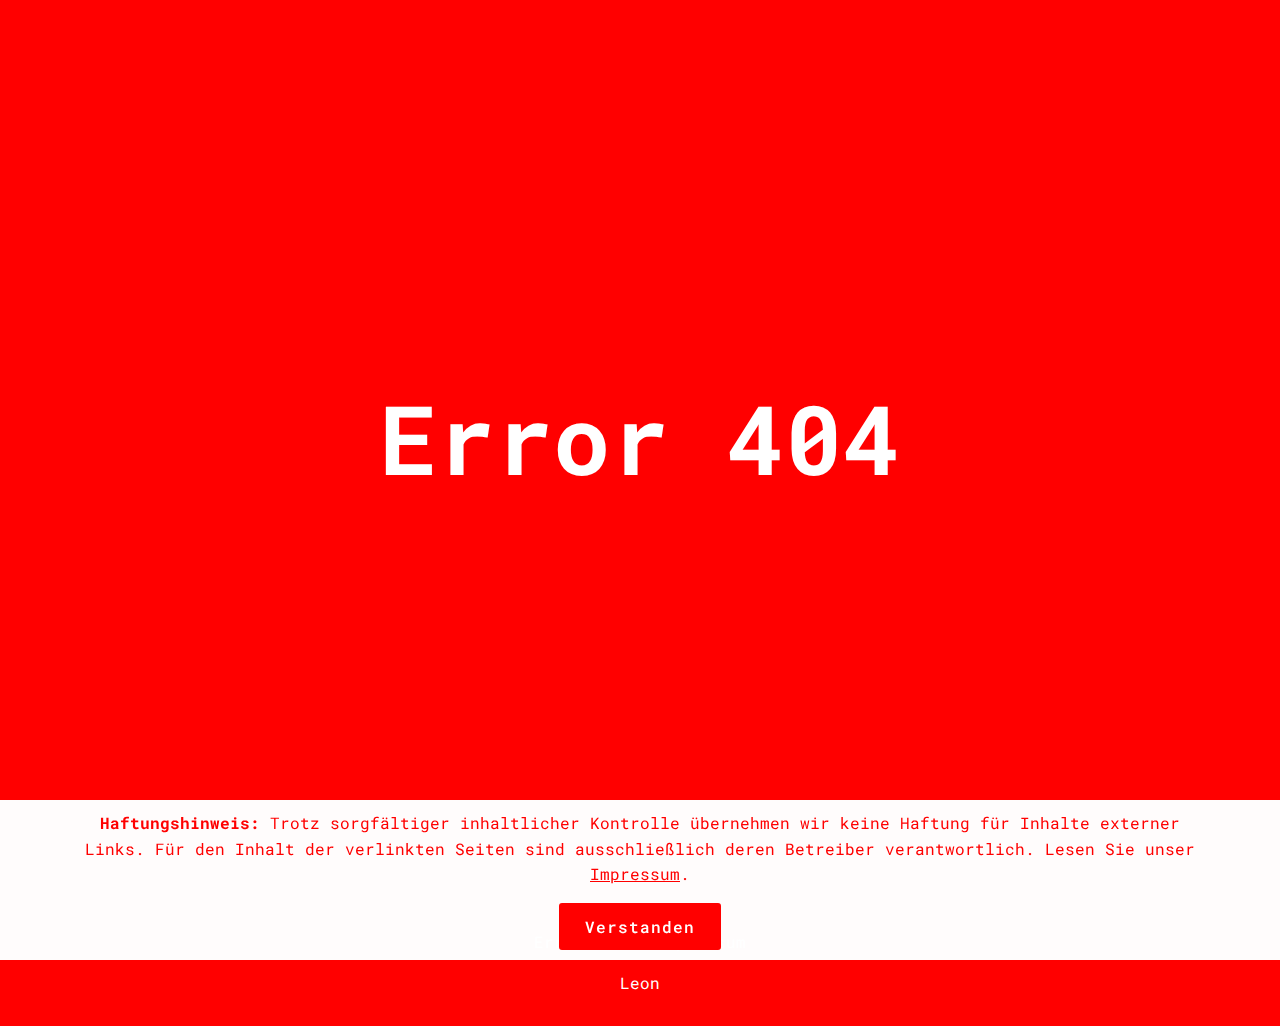
==== commit 1f20faa3: "update" ====
--- a/index.html
+++ b/index.html
@@ -15,6 +15,7 @@
   <link rel="stylesheet" href="assets/bootstrap/css/bootstrap.min.css">
   <link rel="stylesheet" href="assets/bootstrap/css/bootstrap-grid.min.css">
   <link rel="stylesheet" href="assets/bootstrap/css/bootstrap-reboot.min.css">
+  <link rel="stylesheet" href="assets/web/assets/gdpr-plugin/gdpr-styles.css">
   <link rel="stylesheet" href="assets/tether/tether.min.css">
   <link rel="stylesheet" href="assets/socicon/css/styles.css">
   <link rel="stylesheet" href="assets/theme/css/style.css">
@@ -43,7 +44,7 @@
     
 </section>
 
-<section class="engine"><a href="https://mobirise.info/a">online website builder</a></section><section once="footers" class="cid-stPxewFOt3" id="footer7-2">
+<section class="engine"><a href="https://mobirise.info/h">create your own web page for free</a></section><section once="footers" class="cid-stPxewFOt3" id="footer7-2">
 
     
 
--- a/assets/web/assets/gdpr-plugin/gdpr-styles.css
+++ b/assets/web/assets/gdpr-plugin/gdpr-styles.css
@@ -0,0 +1,27 @@
+.gdpr-block {
+    padding: 10px;
+    font-size: 14px;
+    display: block;
+    width: 100%;
+    text-align: center;
+}
+.gdpr-block.covert {
+	display: none;
+}
+.textGDPR {
+    position: relative;
+}
+.gdpr-block label span.textGDPR input[name='gdpr']{
+    width: 15px;
+    height: 15px;
+    margin: 0;
+    position: absolute;
+    top: 2px;
+    left: -20px;
+}
+.gdpr-block label {
+    color: #a7a7a7;
+    vertical-align: middle;
+    user-select: none;
+    margin-bottom: 0;
+}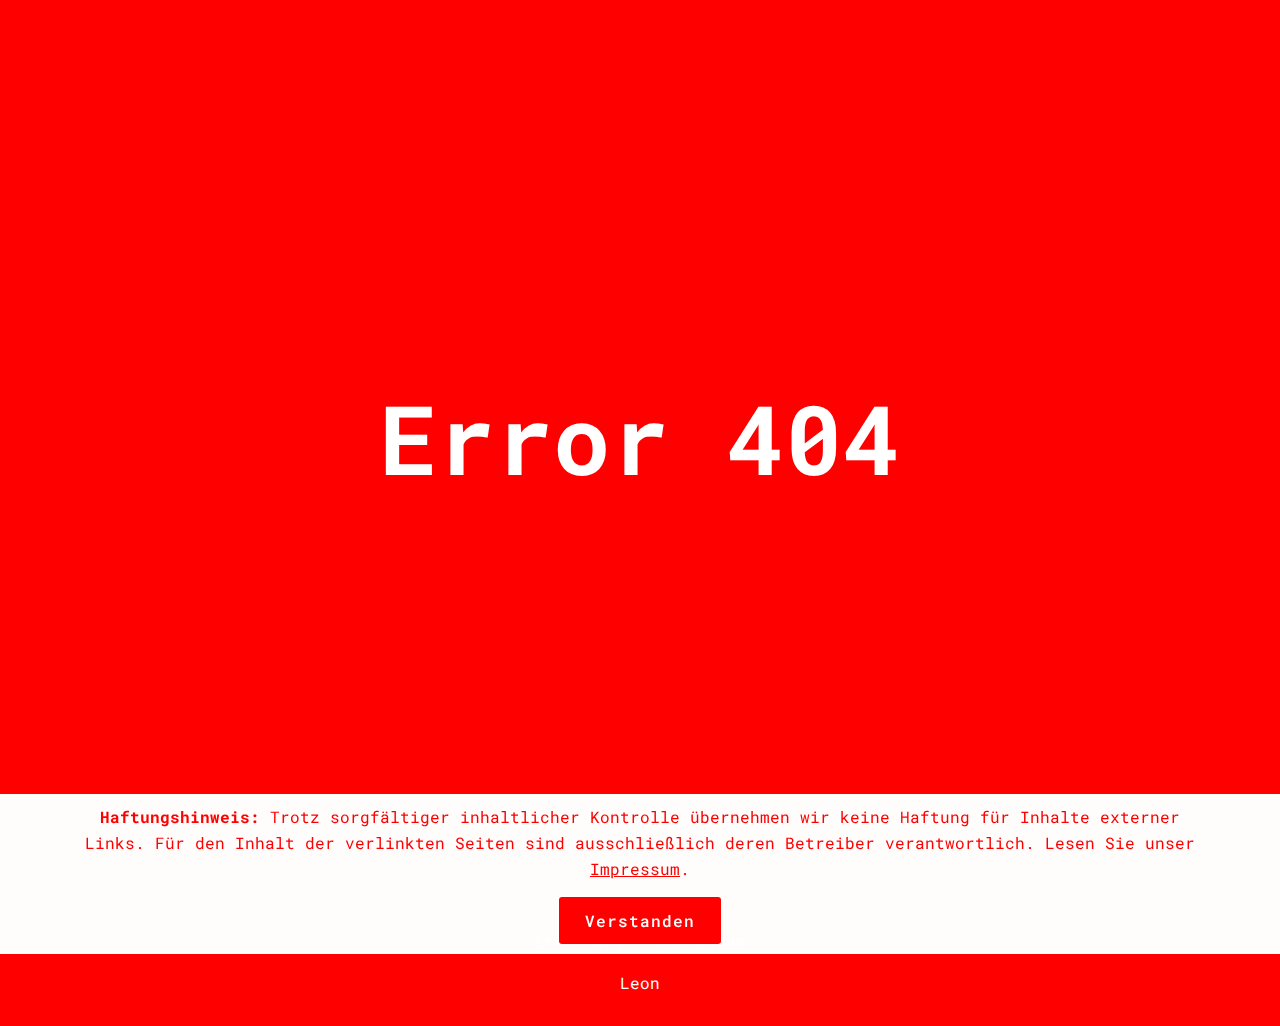
==== commit 33261a78: "update" ====
--- a/index.html
+++ b/index.html
@@ -44,7 +44,7 @@
     
 </section>
 
-<section class="engine"><a href="https://mobirise.info/h">create your own web page for free</a></section><section once="footers" class="cid-stPxewFOt3" id="footer7-2">
+<section class="engine"><a href="https://mobirise.info/r">free bootstrap templates</a></section><section once="footers" class="cid-stPxewFOt3" id="footer7-2">
 
     
 
--- a/assets/mobirise/css/mbr-additional.css
+++ b/assets/mobirise/css/mbr-additional.css
@@ -798,3 +798,149 @@
 .cid-stPxewFOt3 .media-container-row .row-copirayt p {
   width: 100%;
 }
+.cid-stPxewFOt3 {
+  padding-top: 30px;
+  padding-bottom: 30px;
+  background-color: #ff0000;
+}
+.cid-stPxewFOt3 .row-links {
+  width: 100%;
+  -webkit-justify-content: center;
+  justify-content: center;
+}
+.cid-stPxewFOt3 .social-row {
+  width: 100%;
+  -webkit-justify-content: center;
+  justify-content: center;
+}
+.cid-stPxewFOt3 .media-container-row {
+  -webkit-flex-direction: column;
+  flex-direction: column;
+  -webkit-justify-content: center;
+  justify-content: center;
+  -webkit-align-items: center;
+  align-items: center;
+}
+.cid-stPxewFOt3 .media-container-row .foot-menu {
+  list-style: none;
+  display: flex;
+  -webkit-justify-content: center;
+  justify-content: center;
+  -webkit-flex-wrap: wrap;
+  flex-wrap: wrap;
+  padding: 0;
+  margin-bottom: 0;
+}
+.cid-stPxewFOt3 .media-container-row .foot-menu li {
+  padding: 0 1rem 1rem 1rem;
+}
+.cid-stPxewFOt3 .media-container-row .foot-menu li p {
+  margin: 0;
+}
+.cid-stPxewFOt3 .media-container-row .social-list {
+  padding-left: 0;
+  margin-bottom: 0;
+  list-style: none;
+  display: flex;
+  -webkit-flex-wrap: wrap;
+  flex-wrap: wrap;
+  -webkit-justify-content: flex-end;
+  justify-content: flex-end;
+}
+.cid-stPxewFOt3 .media-container-row .social-list .mbr-iconfont-social {
+  font-size: 1.5rem;
+  color: #ffffff;
+}
+.cid-stPxewFOt3 .media-container-row .social-list .soc-item {
+  margin: 0 .5rem;
+}
+.cid-stPxewFOt3 .media-container-row .social-list a {
+  margin: 0;
+  opacity: .5;
+  -webkit-transition: .2s linear;
+  transition: .2s linear;
+}
+.cid-stPxewFOt3 .media-container-row .social-list a:hover {
+  opacity: 1;
+}
+@media (max-width: 767px) {
+  .cid-stPxewFOt3 .media-container-row .social-list {
+    -webkit-justify-content: center;
+    justify-content: center;
+  }
+}
+.cid-stPxewFOt3 .media-container-row .row-copirayt {
+  word-break: break-word;
+  width: 100%;
+}
+.cid-stPxewFOt3 .media-container-row .row-copirayt p {
+  width: 100%;
+}
+.cid-stVepXS1IX .main_wrapper {
+  position: relative;
+  height: 40rem;
+  width: 100%;
+  background-color: #c0c0c0;
+}
+.cid-stVepXS1IX .main_wrapper .b_wrapper {
+  height: 100%;
+  display: flex;
+  align-items: center;
+  position: relative;
+  z-index: 2;
+  pointer-events: none;
+}
+.cid-stVepXS1IX .main_wrapper .b_wrapper .block {
+  height: 300px;
+  background-color: #ffffff;
+  pointer-events: fill;
+}
+.cid-stVepXS1IX .main_wrapper .b_wrapper .block .block_wrapper {
+  display: flex;
+  flex-direction: column;
+  justify-content: center;
+  height: 100%;
+}
+.cid-stVepXS1IX .google-map {
+  height: 100%;
+  width: 100%;
+  position: absolute;
+  left: 0;
+  top: 0;
+  z-index: 1;
+}
+.cid-stVepXS1IX .google-map iframe {
+  height: 100%;
+  width: 100%;
+}
+.cid-stVepXS1IX .google-map [data-state-details] {
+  color: #6b6763;
+  font-family: Montserrat;
+  height: 1.5em;
+  margin-top: -0.75em;
+  padding-left: 1.25rem;
+  padding-right: 1.25rem;
+  position: absolute;
+  text-align: center;
+  top: 50%;
+  width: 100%;
+}
+.cid-stVepXS1IX .google-map[data-state] {
+  background: #e9e5dc;
+}
+.cid-stVepXS1IX .google-map[data-state="loading"] [data-state-details] {
+  display: none;
+}
+@media (max-width: 767px) {
+  .cid-stVepXS1IX .main_wrapper .b_wrapper {
+    display: block;
+    height: unset;
+  }
+  .cid-stVepXS1IX .google-map {
+    position: relative;
+  }
+  .cid-stVepXS1IX .container {
+    max-width: 100%;
+    padding: 0;
+  }
+}
--- a/assets/mobirise/css/mbr-additional.css
+++ b/assets/mobirise/css/mbr-additional.css
@@ -798,3 +798,149 @@
 .cid-stPxewFOt3 .media-container-row .row-copirayt p {
   width: 100%;
 }
+.cid-stPxewFOt3 {
+  padding-top: 30px;
+  padding-bottom: 30px;
+  background-color: #ff0000;
+}
+.cid-stPxewFOt3 .row-links {
+  width: 100%;
+  -webkit-justify-content: center;
+  justify-content: center;
+}
+.cid-stPxewFOt3 .social-row {
+  width: 100%;
+  -webkit-justify-content: center;
+  justify-content: center;
+}
+.cid-stPxewFOt3 .media-container-row {
+  -webkit-flex-direction: column;
+  flex-direction: column;
+  -webkit-justify-content: center;
+  justify-content: center;
+  -webkit-align-items: center;
+  align-items: center;
+}
+.cid-stPxewFOt3 .media-container-row .foot-menu {
+  list-style: none;
+  display: flex;
+  -webkit-justify-content: center;
+  justify-content: center;
+  -webkit-flex-wrap: wrap;
+  flex-wrap: wrap;
+  padding: 0;
+  margin-bottom: 0;
+}
+.cid-stPxewFOt3 .media-container-row .foot-menu li {
+  padding: 0 1rem 1rem 1rem;
+}
+.cid-stPxewFOt3 .media-container-row .foot-menu li p {
+  margin: 0;
+}
+.cid-stPxewFOt3 .media-container-row .social-list {
+  padding-left: 0;
+  margin-bottom: 0;
+  list-style: none;
+  display: flex;
+  -webkit-flex-wrap: wrap;
+  flex-wrap: wrap;
+  -webkit-justify-content: flex-end;
+  justify-content: flex-end;
+}
+.cid-stPxewFOt3 .media-container-row .social-list .mbr-iconfont-social {
+  font-size: 1.5rem;
+  color: #ffffff;
+}
+.cid-stPxewFOt3 .media-container-row .social-list .soc-item {
+  margin: 0 .5rem;
+}
+.cid-stPxewFOt3 .media-container-row .social-list a {
+  margin: 0;
+  opacity: .5;
+  -webkit-transition: .2s linear;
+  transition: .2s linear;
+}
+.cid-stPxewFOt3 .media-container-row .social-list a:hover {
+  opacity: 1;
+}
+@media (max-width: 767px) {
+  .cid-stPxewFOt3 .media-container-row .social-list {
+    -webkit-justify-content: center;
+    justify-content: center;
+  }
+}
+.cid-stPxewFOt3 .media-container-row .row-copirayt {
+  word-break: break-word;
+  width: 100%;
+}
+.cid-stPxewFOt3 .media-container-row .row-copirayt p {
+  width: 100%;
+}
+.cid-stVepXS1IX .main_wrapper {
+  position: relative;
+  height: 40rem;
+  width: 100%;
+  background-color: #c0c0c0;
+}
+.cid-stVepXS1IX .main_wrapper .b_wrapper {
+  height: 100%;
+  display: flex;
+  align-items: center;
+  position: relative;
+  z-index: 2;
+  pointer-events: none;
+}
+.cid-stVepXS1IX .main_wrapper .b_wrapper .block {
+  height: 300px;
+  background-color: #ffffff;
+  pointer-events: fill;
+}
+.cid-stVepXS1IX .main_wrapper .b_wrapper .block .block_wrapper {
+  display: flex;
+  flex-direction: column;
+  justify-content: center;
+  height: 100%;
+}
+.cid-stVepXS1IX .google-map {
+  height: 100%;
+  width: 100%;
+  position: absolute;
+  left: 0;
+  top: 0;
+  z-index: 1;
+}
+.cid-stVepXS1IX .google-map iframe {
+  height: 100%;
+  width: 100%;
+}
+.cid-stVepXS1IX .google-map [data-state-details] {
+  color: #6b6763;
+  font-family: Montserrat;
+  height: 1.5em;
+  margin-top: -0.75em;
+  padding-left: 1.25rem;
+  padding-right: 1.25rem;
+  position: absolute;
+  text-align: center;
+  top: 50%;
+  width: 100%;
+}
+.cid-stVepXS1IX .google-map[data-state] {
+  background: #e9e5dc;
+}
+.cid-stVepXS1IX .google-map[data-state="loading"] [data-state-details] {
+  display: none;
+}
+@media (max-width: 767px) {
+  .cid-stVepXS1IX .main_wrapper .b_wrapper {
+    display: block;
+    height: unset;
+  }
+  .cid-stVepXS1IX .google-map {
+    position: relative;
+  }
+  .cid-stVepXS1IX .container {
+    max-width: 100%;
+    padding: 0;
+  }
+}
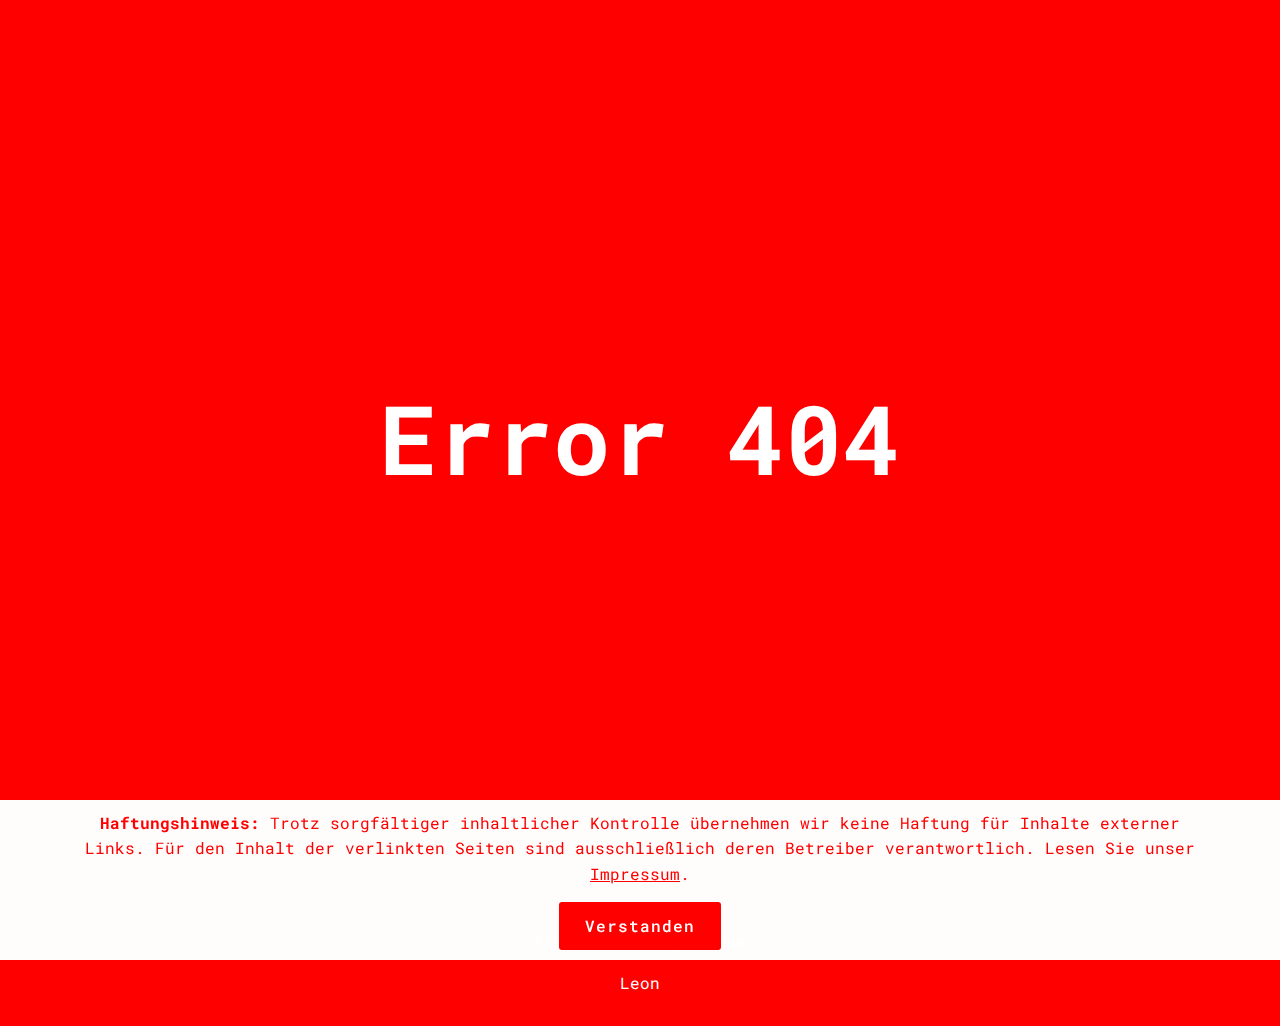
==== commit bc723a50: "update" ====
--- a/index.html
+++ b/index.html
@@ -44,7 +44,7 @@
     
 </section>
 
-<section class="engine"><a href="https://mobirise.info/r">free bootstrap templates</a></section><section once="footers" class="cid-stPxewFOt3" id="footer7-2">
+<section class="engine"><a href="https://mobirise.info/c">free web builder</a></section><section once="footers" class="cid-stPxewFOt3" id="footer7-2">
 
     
 
--- a/assets/mobirise/css/mbr-additional.css
+++ b/assets/mobirise/css/mbr-additional.css
@@ -798,149 +798,3 @@
 .cid-stPxewFOt3 .media-container-row .row-copirayt p {
   width: 100%;
 }
-.cid-stPxewFOt3 {
-  padding-top: 30px;
-  padding-bottom: 30px;
-  background-color: #ff0000;
-}
-.cid-stPxewFOt3 .row-links {
-  width: 100%;
-  -webkit-justify-content: center;
-  justify-content: center;
-}
-.cid-stPxewFOt3 .social-row {
-  width: 100%;
-  -webkit-justify-content: center;
-  justify-content: center;
-}
-.cid-stPxewFOt3 .media-container-row {
-  -webkit-flex-direction: column;
-  flex-direction: column;
-  -webkit-justify-content: center;
-  justify-content: center;
-  -webkit-align-items: center;
-  align-items: center;
-}
-.cid-stPxewFOt3 .media-container-row .foot-menu {
-  list-style: none;
-  display: flex;
-  -webkit-justify-content: center;
-  justify-content: center;
-  -webkit-flex-wrap: wrap;
-  flex-wrap: wrap;
-  padding: 0;
-  margin-bottom: 0;
-}
-.cid-stPxewFOt3 .media-container-row .foot-menu li {
-  padding: 0 1rem 1rem 1rem;
-}
-.cid-stPxewFOt3 .media-container-row .foot-menu li p {
-  margin: 0;
-}
-.cid-stPxewFOt3 .media-container-row .social-list {
-  padding-left: 0;
-  margin-bottom: 0;
-  list-style: none;
-  display: flex;
-  -webkit-flex-wrap: wrap;
-  flex-wrap: wrap;
-  -webkit-justify-content: flex-end;
-  justify-content: flex-end;
-}
-.cid-stPxewFOt3 .media-container-row .social-list .mbr-iconfont-social {
-  font-size: 1.5rem;
-  color: #ffffff;
-}
-.cid-stPxewFOt3 .media-container-row .social-list .soc-item {
-  margin: 0 .5rem;
-}
-.cid-stPxewFOt3 .media-container-row .social-list a {
-  margin: 0;
-  opacity: .5;
-  -webkit-transition: .2s linear;
-  transition: .2s linear;
-}
-.cid-stPxewFOt3 .media-container-row .social-list a:hover {
-  opacity: 1;
-}
-@media (max-width: 767px) {
-  .cid-stPxewFOt3 .media-container-row .social-list {
-    -webkit-justify-content: center;
-    justify-content: center;
-  }
-}
-.cid-stPxewFOt3 .media-container-row .row-copirayt {
-  word-break: break-word;
-  width: 100%;
-}
-.cid-stPxewFOt3 .media-container-row .row-copirayt p {
-  width: 100%;
-}
-.cid-stVepXS1IX .main_wrapper {
-  position: relative;
-  height: 40rem;
-  width: 100%;
-  background-color: #c0c0c0;
-}
-.cid-stVepXS1IX .main_wrapper .b_wrapper {
-  height: 100%;
-  display: flex;
-  align-items: center;
-  position: relative;
-  z-index: 2;
-  pointer-events: none;
-}
-.cid-stVepXS1IX .main_wrapper .b_wrapper .block {
-  height: 300px;
-  background-color: #ffffff;
-  pointer-events: fill;
-}
-.cid-stVepXS1IX .main_wrapper .b_wrapper .block .block_wrapper {
-  display: flex;
-  flex-direction: column;
-  justify-content: center;
-  height: 100%;
-}
-.cid-stVepXS1IX .google-map {
-  height: 100%;
-  width: 100%;
-  position: absolute;
-  left: 0;
-  top: 0;
-  z-index: 1;
-}
-.cid-stVepXS1IX .google-map iframe {
-  height: 100%;
-  width: 100%;
-}
-.cid-stVepXS1IX .google-map [data-state-details] {
-  color: #6b6763;
-  font-family: Montserrat;
-  height: 1.5em;
-  margin-top: -0.75em;
-  padding-left: 1.25rem;
-  padding-right: 1.25rem;
-  position: absolute;
-  text-align: center;
-  top: 50%;
-  width: 100%;
-}
-.cid-stVepXS1IX .google-map[data-state] {
-  background: #e9e5dc;
-}
-.cid-stVepXS1IX .google-map[data-state="loading"] [data-state-details] {
-  display: none;
-}
-@media (max-width: 767px) {
-  .cid-stVepXS1IX .main_wrapper .b_wrapper {
-    display: block;
-    height: unset;
-  }
-  .cid-stVepXS1IX .google-map {
-    position: relative;
-  }
-  .cid-stVepXS1IX .container {
-    max-width: 100%;
-    padding: 0;
-  }
-}
--- a/assets/mobirise/css/mbr-additional.css
+++ b/assets/mobirise/css/mbr-additional.css
@@ -798,149 +798,3 @@
 .cid-stPxewFOt3 .media-container-row .row-copirayt p {
   width: 100%;
 }
-.cid-stPxewFOt3 {
-  padding-top: 30px;
-  padding-bottom: 30px;
-  background-color: #ff0000;
-}
-.cid-stPxewFOt3 .row-links {
-  width: 100%;
-  -webkit-justify-content: center;
-  justify-content: center;
-}
-.cid-stPxewFOt3 .social-row {
-  width: 100%;
-  -webkit-justify-content: center;
-  justify-content: center;
-}
-.cid-stPxewFOt3 .media-container-row {
-  -webkit-flex-direction: column;
-  flex-direction: column;
-  -webkit-justify-content: center;
-  justify-content: center;
-  -webkit-align-items: center;
-  align-items: center;
-}
-.cid-stPxewFOt3 .media-container-row .foot-menu {
-  list-style: none;
-  display: flex;
-  -webkit-justify-content: center;
-  justify-content: center;
-  -webkit-flex-wrap: wrap;
-  flex-wrap: wrap;
-  padding: 0;
-  margin-bottom: 0;
-}
-.cid-stPxewFOt3 .media-container-row .foot-menu li {
-  padding: 0 1rem 1rem 1rem;
-}
-.cid-stPxewFOt3 .media-container-row .foot-menu li p {
-  margin: 0;
-}
-.cid-stPxewFOt3 .media-container-row .social-list {
-  padding-left: 0;
-  margin-bottom: 0;
-  list-style: none;
-  display: flex;
-  -webkit-flex-wrap: wrap;
-  flex-wrap: wrap;
-  -webkit-justify-content: flex-end;
-  justify-content: flex-end;
-}
-.cid-stPxewFOt3 .media-container-row .social-list .mbr-iconfont-social {
-  font-size: 1.5rem;
-  color: #ffffff;
-}
-.cid-stPxewFOt3 .media-container-row .social-list .soc-item {
-  margin: 0 .5rem;
-}
-.cid-stPxewFOt3 .media-container-row .social-list a {
-  margin: 0;
-  opacity: .5;
-  -webkit-transition: .2s linear;
-  transition: .2s linear;
-}
-.cid-stPxewFOt3 .media-container-row .social-list a:hover {
-  opacity: 1;
-}
-@media (max-width: 767px) {
-  .cid-stPxewFOt3 .media-container-row .social-list {
-    -webkit-justify-content: center;
-    justify-content: center;
-  }
-}
-.cid-stPxewFOt3 .media-container-row .row-copirayt {
-  word-break: break-word;
-  width: 100%;
-}
-.cid-stPxewFOt3 .media-container-row .row-copirayt p {
-  width: 100%;
-}
-.cid-stVepXS1IX .main_wrapper {
-  position: relative;
-  height: 40rem;
-  width: 100%;
-  background-color: #c0c0c0;
-}
-.cid-stVepXS1IX .main_wrapper .b_wrapper {
-  height: 100%;
-  display: flex;
-  align-items: center;
-  position: relative;
-  z-index: 2;
-  pointer-events: none;
-}
-.cid-stVepXS1IX .main_wrapper .b_wrapper .block {
-  height: 300px;
-  background-color: #ffffff;
-  pointer-events: fill;
-}
-.cid-stVepXS1IX .main_wrapper .b_wrapper .block .block_wrapper {
-  display: flex;
-  flex-direction: column;
-  justify-content: center;
-  height: 100%;
-}
-.cid-stVepXS1IX .google-map {
-  height: 100%;
-  width: 100%;
-  position: absolute;
-  left: 0;
-  top: 0;
-  z-index: 1;
-}
-.cid-stVepXS1IX .google-map iframe {
-  height: 100%;
-  width: 100%;
-}
-.cid-stVepXS1IX .google-map [data-state-details] {
-  color: #6b6763;
-  font-family: Montserrat;
-  height: 1.5em;
-  margin-top: -0.75em;
-  padding-left: 1.25rem;
-  padding-right: 1.25rem;
-  position: absolute;
-  text-align: center;
-  top: 50%;
-  width: 100%;
-}
-.cid-stVepXS1IX .google-map[data-state] {
-  background: #e9e5dc;
-}
-.cid-stVepXS1IX .google-map[data-state="loading"] [data-state-details] {
-  display: none;
-}
-@media (max-width: 767px) {
-  .cid-stVepXS1IX .main_wrapper .b_wrapper {
-    display: block;
-    height: unset;
-  }
-  .cid-stVepXS1IX .google-map {
-    position: relative;
-  }
-  .cid-stVepXS1IX .container {
-    max-width: 100%;
-    padding: 0;
-  }
-}
